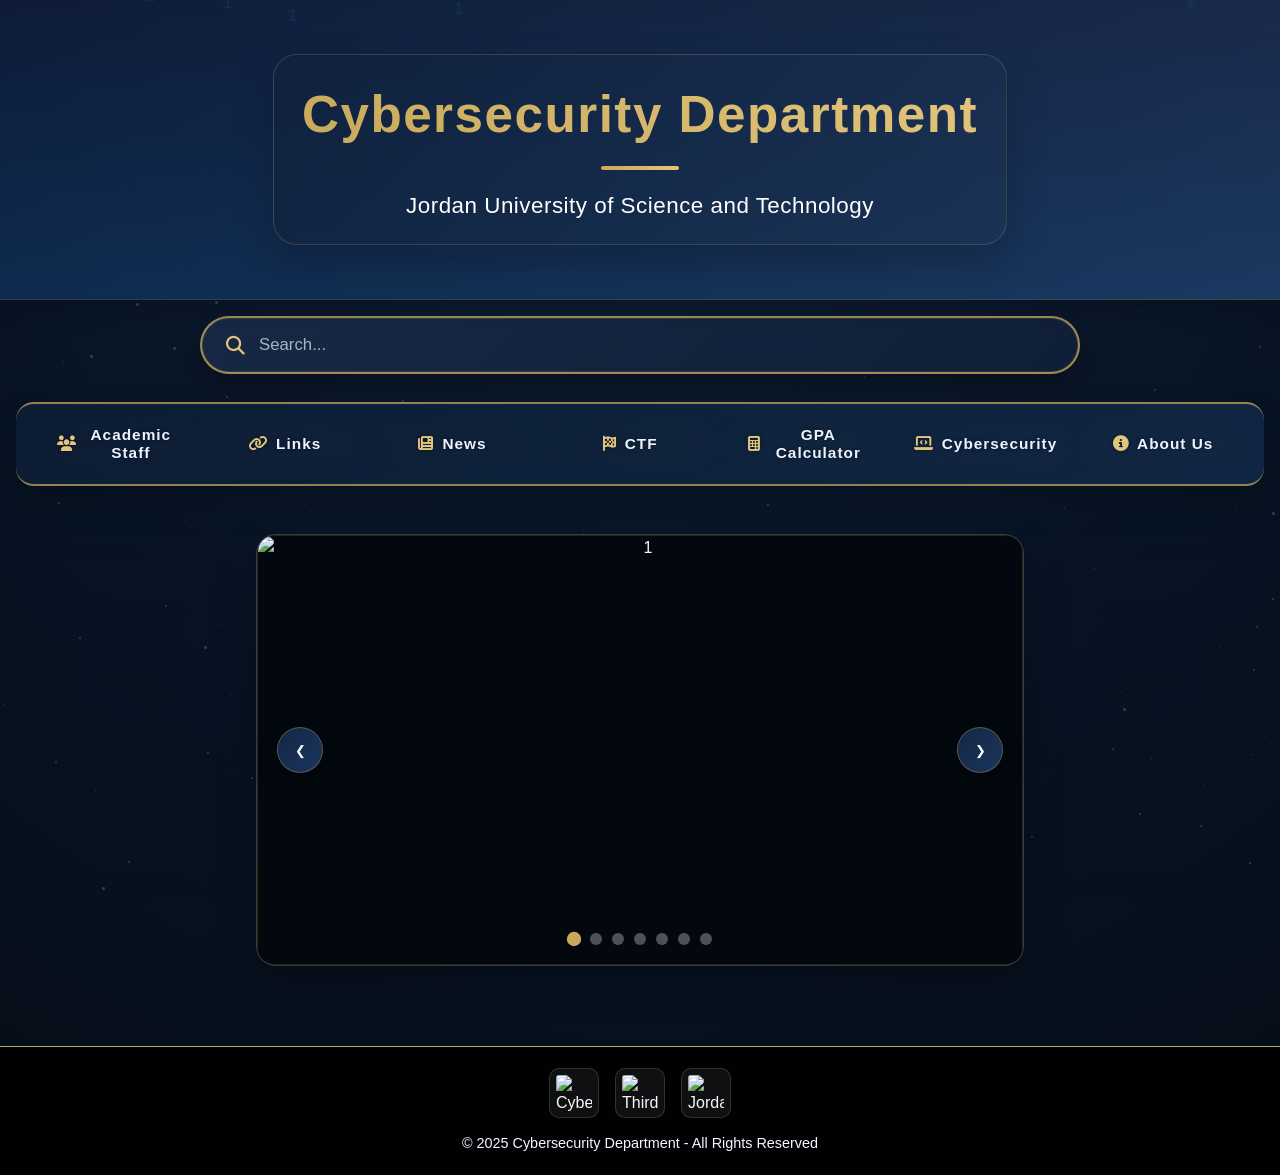
==== index.html @ db81362f "Add files via upload" ====
<!DOCTYPE html>
<!-- © 2025 All rights reserved.

It is strictly prohibited to use, copy, republish, or modify this code in any form without the express written consent of the owner and developer of the website, Bashar Jehad Younis. Any unauthorized use will expose the perpetrator to legal liability. Please note that I have contacted the Head of the Cybersecurity Department at the Jordan University of Science and Technology and obtained official approval to publish this website.

© 2025 جميع الحقوق محفوظة.

يحظر استخدام هذا الكود أو نسخه أو إعادة نشره أو تعديله بأي شكل من الأشكال دون الحصول على موافقة خطية صريحة من مالك ومصمم الموقع بشار جهاد يونس. وبالتناوب إن أي استخدام غير مصرح به سيعرض القائم به للمساءلة القانونية. علمًا أنني قد تواصلت مع رئيس قسم الأمن السيبراني في جامعة العلوم والتكنولوجيا الأردنية، وحصلت على الموافقة الرسمية منه لنشر هذا الموقع. -->
<html lang="en">
<head>
    <!-- Google tag (gtag.js) -->
<script async src="https://www.googletagmanager.com/gtag/js?id=G-GC411355JP"></script>
<script>
  window.dataLayer = window.dataLayer || [];
  function gtag(){dataLayer.push(arguments);}
  gtag('js', new Date());

  gtag('config', 'G-GC411355JP');
</script>
    <meta charset="UTF-8">
    <meta name="viewport" content="width=device-width, initial-scale=1.0">
    <meta http-equiv="Content-Security-Policy" content="default-src 'self';
              script-src 'self' https://cdnjs.cloudflare.com https://html2canvas.hertzen.com 'unsafe-inline';
              style-src 'self' https://cdnjs.cloudflare.com 'unsafe-inline';
              img-src 'self' data:;
              font-src 'self' https://cdnjs.cloudflare.com;
              connect-src 'self';
              object-src 'none';
              base-uri 'self';">
    <meta name="description" content="Official Cybersecurity Department Website">
    <meta name="keywords" content="Cysdepartment, Cys Department, cysdepartment, cys department, Cybersecurity Department JUST, Cybersecurity Department, Cybersecurity, CYS, JUST, CTF, GPA Calculator, Jordan University of Science and Technology, News, Study Materials, Courses, Community">
    <title>Cybersecurity Department</title>
    <link rel="icon" type="image/x-icon" href="favicon.ico">
    <link rel="stylesheet" href="https://cdnjs.cloudflare.com/ajax/libs/font-awesome/6.4.0/css/all.min.css">
    <style>
        :root {
            --primary-color: #0a0a2a;
            --secondary-color: #00f3ff;
            --accent-color: #ff00ff;
            --text-color: #ffffff;
            --menu-green: #00ff88;
            --menu-dark-green: #009944;
            --required-color: #ff4444;
            --button-blue: #007bff;
            --button-red: #dc3545;
            --button-green: #28a745;
        }

        * {
            box-sizing: border-box;
            margin: 0;
            padding: 0;
        }

        body {
            font-family: 'Segoe UI', Tahoma, Geneva, Verdana, sans-serif;
            background: var(--primary-color);
            color: var(--text-color);
            overflow-x: hidden;
            -webkit-tap-highlight-color: transparent;
            line-height: 1.6;
        }

        .stars-background {
            position: fixed;
            top: 0;
            left: 0;
            width: 100vw;
            height: 100vh;
            z-index: -1;
            overflow: hidden;
            pointer-events: none;
        }

        .star {
            position: absolute;
            background: rgba(255, 255, 255, 0.8);
            border-radius: 50%;
            animation: twinkle linear infinite;
            will-change: transform, opacity;
            z-index: 0;
        }

        @keyframes twinkle {
            0% { opacity: 0; transform: scale(0); }
            50% { opacity: 1; transform: scale(1); }
            100% { opacity: 0; transform: scale(0.3); }
        }

        .main-header {
            position: relative;
            display: flex;
            align-items: center;
            justify-content: center;
            padding: 2rem;
            min-height: 300px;
            background: rgba(10, 10, 42, 0.85);
            z-index: 2;
            box-shadow: 0 4px 20px rgba(0, 0, 0, 0.5);
        }

        .binary-rain {
            position: absolute;
            top: 0;
            left: 0;
            width: 100%;
            height: 100%;
            z-index: 0;
            pointer-events: none;
            background: linear-gradient(180deg, rgba(10,10,42,0.9) 0%, rgba(0,78,146,0.8) 100%);
        }

        .cyber-grid {
            position: absolute;
            width: 100%;
            height: 100%;
            background:
                linear-gradient(90deg, rgba(0,243,255,0.05) 1px, transparent 1px),
                linear-gradient(180deg, rgba(0,243,255,0.05) 1px, transparent 1px);
            background-size: 20px 20px;
            animation: gridMove 40s linear infinite;
        }

        @keyframes gridMove {
            from { background-position: 0 0; }
            to { background-position: 400px 400px; }
        }

        .binary-digit {
            position: absolute;
            color: rgba(0, 243, 255, 0.4);
            font-family: 'Courier New', monospace;
            font-size: 18px;
            user-select: none;
            text-shadow: 0 0 5px rgba(0,243,255,0.3);
            transition: opacity 0.8s ease;
            opacity: 0.7;
            z-index: 1;
        }

        .logo-container {
            position: absolute;
            display: flex;
            gap: 2rem;
            width: 100%;
            justify-content: space-between;
            padding: 0 2rem;
            top: 50%;
            transform: translateY(-50%);
            z-index: 2;
        }

        .logo {
            height: 100px;
            width: 100px;
            border-radius: 50%;
            display: block;
            transition: all 0.3s ease;
            object-fit: cover;
            border: none;
        }

        .logo:hover {
            transform: scale(1.1);
            box-shadow: 0 0 20px rgba(0, 243, 255, 0.7);
            filter: brightness(1.1);
        }

        .title-container {
            text-align: center;
            z-index: 3;
            padding: 0 20px;
            margin-top: 0;
        }

        .main-title {
            font-size: 3.2rem;
            background: linear-gradient(45deg, var(--secondary-color), var(--accent-color));
            -webkit-background-clip: text;
            -webkit-text-fill-color: transparent;
            margin-bottom: 0.5rem;
            text-shadow: 0 0 15px rgba(0, 243, 255, 0.4);
            letter-spacing: 1.5px;
            font-weight: 700;
        }

        .sub-title {
            font-size: 1.4rem;
            color: rgba(0, 243, 255, 0.9);
            text-shadow: 0 0 8px rgba(0, 243, 255, 0.2);
            font-weight: 300;
            letter-spacing: 0.5px;
            margin-top: 1.2rem;
        }

        .news-ticker {
            position: relative;
            width: 100%;
            height: 50px;
            background: var(--primary-color);
            overflow: hidden;
            display: flex;
            align-items: center;
            border-bottom: 2px solid var(--secondary-color);
            border-top: 2px solid var(--secondary-color);
        }

        .ticker-wrapper {
            display: flex;
            position: absolute;
            white-space: nowrap;
            will-change: transform;
            backface-visibility: hidden;
            animation: ticker-scroll 40s linear infinite;
        }

        .ticker-container {
            display: flex;
            align-items: center;
        }

        .ticker-item {
            display: flex;
            align-items: center;
            padding: 0 1.5rem;
            color: var(--text-color);
            font-size: 1.2rem;
            height: 50px;
            line-height: 50px;
            transition: all 0.3s ease;
            flex-shrink: 0;
        }

        .ticker-item a {
            color: var(--text-color);
            text-decoration: none;
            transition: all 0.3s ease;
        }

        .ticker-item a:hover {
            color: var(--secondary-color);
            text-shadow: 0 0 8px rgba(0, 243, 255, 0.5);
        }

        .ticker-separator, .ticker-special-separator {
            width: 20px;
            height: 20px;
            background: radial-gradient(circle, 
                rgba(0,243,255,0.8) 30%,
                rgba(255,0,255,0.6) 70%);
            border-radius: 50%;
            box-shadow: 
                0 0 8px rgba(0, 243, 255, 0.3),
                0 0 12px rgba(255, 0, 255, 0.3);
            animation: pulse-dot 1.5s infinite;
            flex-shrink: 0;
            margin: auto 1.5rem;
            position: relative;
            top: 0;
        }

        @keyframes pulse-dot {
            0% { transform: scale(0.9); }
            50% { transform: scale(1.1); }
            100% { transform: scale(0.9); }
        }

        @keyframes ticker-scroll {
            0% { transform: translateX(0); }
            100% { transform: translateX(-50%); }
        }

        .mobile-motivation {
            display: none;
            text-align: center;
            padding: 15px;
            background: var(--primary-color);
            color: var(--secondary-color);
            font-size: 1.2rem;
            font-weight: bold;
            border-top: 2px solid var(--secondary-color);
            border-bottom: 2px solid var(--secondary-color);
            text-shadow: 0 0 8px rgba(0, 243, 255, 0.3);
        }

        .nav-bar {
            display: flex;
            justify-content: center;
            width: 100%;
            padding: 15px 0;
            background: rgba(0, 0, 0, 0.8);
            gap: 10px;
            border-bottom: 2px solid var(--secondary-color);
            flex-wrap: wrap;
        }

        .nav-button {
            cursor: pointer;
            display: flex;
            justify-content: center;
            align-items: center;
            width: 11rem;
            height: 2.8rem;
            overflow: hidden;
            background-size: 300% 300%;
            backdrop-filter: blur(1rem);
            border-radius: 5rem;
            transition: 0.5s;
            animation: gradient_301 5s ease infinite;
            border: double 4px transparent;
            background-image: linear-gradient(var(--primary-color), var(--primary-color)), 
                            linear-gradient(137.48deg, 
                            var(--secondary-color) 10%,
                            var(--accent-color) 45%,
                            var(--secondary-color) 67%,
                            var(--accent-color) 87%);
            background-origin: border-box;
            background-clip: content-box, border-box;
            position: relative;
            margin: 0.3rem;
            -webkit-tap-highlight-color: transparent;
        }

        .nav-button.active {
            transform: scale(1.15);
            box-shadow: 0 0 25px var(--secondary-color),
                        0 0 35px var(--accent-color);
            animation: activePulse 1.5s infinite;
        }

        @keyframes activePulse {
            0%, 100% { transform: scale(1.15); }
            50% { transform: scale(1.2); }
        }

        .nav-button strong {
            z-index: 2;
            font-size: 0.85rem;
            letter-spacing: 1px;
            color: var(--text-color);
            text-shadow: 0 0 4px rgba(0, 0, 0, 0.3);
            padding: 0 0.5rem;
        }

        #container-stars {
            position: absolute;
            z-index: -1;
            width: 100%;
            height: 100%;
            overflow: hidden;
            transition: 0.5s;
            backdrop-filter: blur(1rem);
            border-radius: 5rem;
        }

        #glow {
            position: absolute;
            display: flex;
            width: 12rem;
        }

        .circle {
            width: 100%;
            height: 30px;
            filter: blur(2rem);
            animation: pulse_3011 4s infinite;
            z-index: -1;
            opacity: 0.7;
        }

        .circle:nth-of-type(1) {
            background: var(--secondary-color);
        }

        .circle:nth-of-type(2) {
            background: var(--accent-color);
        }

        .nav-button:hover #container-stars {
            z-index: 1;
        }

        .nav-button:hover {
            transform: scale(1.05);
        }

        .nav-button:active {
            border: double 4px var(--accent-color);
            background-origin: border-box;
            background-clip: content-box, border-box;
            animation: none;
        }

        .nav-button:active .circle {
            background: var(--accent-color);
        }

        #stars {
            position: relative;
            background: transparent;
            width: 200rem;
            height: 200rem;
        }

        #stars::after {
            content: "";
            position: absolute;
            top: -10rem;
            left: -100rem;
            width: 100%;
            height: 100%;
            animation: animStarRotate 90s linear infinite;
            background-image: radial-gradient(rgba(255, 255, 255, 0.3) 1px, transparent 1%);
            background-size: 50px 50px;
        }

        #stars::before {
            content: "";
            position: absolute;
            top: 0;
            left: -50%;
            width: 170%;
            height: 500%;
            animation: animStar 60s linear infinite;
            background-image: radial-gradient(rgba(255, 255, 255, 0.2) 1px, transparent 1%);
            background-size: 50px 50px;
            opacity: 0.5;
        }

        @keyframes animStar {
            from { transform: translateY(0); }
            to { transform: translateY(-135rem); }
        }

        @keyframes animStarRotate {
            from { transform: rotate(360deg); }
            to { transform: rotate(0); }
        }

        @keyframes gradient_301 {
            0% { background-position: 0% 50%; }
            50% { background-position: 100% 50%; }
            100% { background-position: 0% 50%; }
        }

        @keyframes pulse_3011 {
            0% { transform: scale(0.75); }
            70% { transform: scale(1); }
            100% { transform: scale(0.75); }
        }

        .dropdown {
            position: relative;
        }

        .dropdown-content {
            display: none;
            position: absolute;
            background: rgba(10, 10, 42, 0.98);
            width: 100%;
            z-index: 1100;
            top: 100%;
            border-radius: 0 0 8px 8px;
            overflow: hidden;
            border: 2px solid var(--secondary-color);
            backdrop-filter: blur(10px);
        }

        .dropdown.active .dropdown-content {
            display: block;
        }

        .dropdown-content button {
            cursor: pointer;
            width: 100%;
            border-radius: 0;
            border-bottom: 1px solid rgba(255, 255, 255, 0.1);
            background: transparent;
            color: var(--text-color);
            font-size: 0.8rem;
            padding: 10px 15px;
            transition: all 0.3s ease;
            display: flex;
            align-items: center;
            gap: 10px;
        }

        .dropdown-content button:hover {
            background: linear-gradient(
                90deg,
                rgba(0, 243, 255, 0.1),
                rgba(255, 0, 255, 0.1)
            );
            padding-left: 25px;
        }

        .image-slider {
            width: 60%;
            max-height: 75vh;
            height: auto;
            aspect-ratio: 16/9;
            margin: 3rem auto;
            border-radius: 20px;
            overflow: hidden;
            box-shadow: 0 10px 30px rgba(0, 0, 0, 0.4);
            position: relative;
            z-index: 1000;
        }

        .slider-image {
            width: 100%;
            height: 100%;
            position: absolute;
            opacity: 0;
            transition: opacity 1s ease-in-out, transform 1s ease;
            transform: scale(1.1);
            display: flex;
            justify-content: center;
            align-items: center;
            text-align: center;
            pointer-events: none;
        }

        .slider-image img {
            width: 100%;
            height: 100%;
            object-fit: contain;
            background: rgba(0, 0, 0, 0.7);
        }

        .slider-image.active {
            opacity: 1;
            transform: scale(1);
        }

        .slider-nav {
            position: absolute;
            top: 50%;
            transform: translateY(-50%);
            background: rgba(0, 0, 0, 0.5);
            border: none;
            color: var(--secondary-color);
            padding: 15px;
            cursor: pointer;
            z-index: 100;
            transition: all 0.3s ease;
            border-radius: 50%;
            width: 40px;
            height: 40px;
            display: flex;
            align-items: center;
            justify-content: center;
        }

        .slider-nav:hover {
            background: var(--secondary-color);
            color: var(--primary-color);
        }

        .prev-slide {
            left: 20px;
        }

        .next-slide {
            right: 20px;
        }

        .slider-dots {
            position: absolute;
            bottom: 20px;
            left: 50%;
            transform: translateX(-50%);
            display: flex;
            gap: 10px;
            z-index: 100;
        }

        .dot {
            width: 12px;
            height: 12px;
            border-radius: 50%;
            background: rgba(255, 255, 255, 0.3);
            cursor: pointer;
            transition: all 0.3s ease;
        }

        .dot.active {
            background: var(--secondary-color);
            transform: scale(1.2);
        }

        footer {
            background: rgba(0, 0, 0, 0.9);
            padding: 1.5rem 2rem;
            margin-top: 5rem;
            border-top: 1px solid var(--secondary-color);
            display: flex;
            justify-content: center;
            align-items: center;
            flex-wrap: wrap;
            text-align: center;
        }

        .copyright {
            font-size: 0.9rem;
            color: rgba(255, 255, 255, 0.7);
            font-weight: 300;
            margin: 0;
            width: 100%;
        }

        .modal {
            display: none;
            position: fixed;
            top: 50%;
            left: 50%;
            transform: translate(-50%, -50%);
            background: rgba(0,0,0,0.95);
            padding: 2rem;
            border-radius: 15px;
            z-index: 2000;
            border: 2px solid var(--secondary-color);
            width: 90%;
            max-width: 1000px;
            max-height: 90vh;
            overflow-y: auto;
            animation: zoomIn 0.4s ease-out;
        }

        @keyframes zoomIn {
            from {
                opacity: 0;
                transform: translate(-50%, -50%) scale(0.5);
            }
            to {
                opacity: 1;
                transform: translate(-50%, -50%) scale(1);
            }
        }

        .modal::-webkit-scrollbar {
            width: 8px;
        }

        .modal::-webkit-scrollbar-track {
            background: rgba(0, 243, 255, 0.1);
        }

        .modal::-webkit-scrollbar-thumb {
            background: var(--secondary-color);
            border-radius: 4px;
        }

        .modal-close {
            position: absolute;
            top: 15px;
            right: 15px;
            cursor: pointer;
            color: var(--secondary-color);
            font-size: 28px;
            z-index: 1;
            transition: transform 0.3s ease;
        }

        .modal-close:hover {
            transform: none !important;
        }

        .about-content {
            padding: 20px;
            line-height: 1.6;
        }

        .features-list ul {
            margin: 15px 0;
            padding-left: 1.5em;
            list-style: none;
        }

        .features-list li {
            margin-bottom: 8px;
            padding-left: .5em;
            position: relative;
        }

        .features-list li::before {
            content: "●";
            color: var(--secondary-color);
            position: absolute;
            left: -1.2em;
            top: 50%;
            transform: translateY(-50%);
            font-size: 0.8em;
        }

        .email-button {
            background: #d44638;
            color: white;
            padding: 10px 20px;
            border-radius: 25px;
            display: inline-flex;
            align-items: center;
            gap: 8px;
            text-decoration: none;
            transition: transform 0.3s ease;
            margin-top: 15px;
            font-weight: 600;
            font-size: 0.9rem;
        }

        .email-button:hover {
            transform: translateY(-2px);
            box-shadow: 0 5px 15px rgba(212, 70, 56, 0.3);
        }

        .contact-section {
            margin-top: 25px;
            border-top: 1px solid rgba(0, 243, 255, 0.2);
            padding-top: 20px;
        }

        .social-media-section {
            margin-top: 25px;
            padding-top: 20px;
            border-top: 1px solid rgba(0, 243, 255, 0.2);
        }
        
        .social-media-title {
            text-align: center;
            margin-bottom: 15px;
            color: var(--secondary-color);
            font-size: 1.2rem;
        }
        
        .social-icons {
            display: flex;
            justify-content: center;
            gap: 30px;
            margin-top: 10px;
        }
        
        .social-icon {
            width: 65px;
            height: 65px;
            border-radius: 50%;
            display: flex;
            align-items: center;
            justify-content: center;
            background: var(--secondary-color);
            color: white;
            font-size: 1.8rem;
            transition: all 0.3s ease;
            box-shadow: 0 0 15px rgba(0, 243, 255, 0.4);
            position: relative;
            overflow: hidden;
            font-family: "Font Awesome 6 Brands", "Font Awesome 6 Free", sans-serif;
            font-weight: 900;
            text-decoration: none !important;
        }
        
        .social-icon:hover {
            background: var(--secondary-color);
            transform: translateY(-5px) scale(1.15);
            box-shadow: 0 5px 25px rgba(0, 243, 255, 0.7);
        }

        .nav-button:active, .nav-button:focus {
            outline: none;
        }
        
        .dropdown-content button:active, .dropdown-content button:focus {
            outline: none;
        }

        @media (max-width: 768px) {
            .site-search-section {
                padding: 10px 14px 6px;
            }

            .site-search-shell {
                width: 100%;
                display: flex;
                justify-content: center;
            }

            .site-search-box {
                width: min(100%, 100%);
                min-height: 54px;
                padding: 0 18px;
                gap: 10px;
                border-width: 2px;
            }

            .site-search-icon {
                font-size: 1.08rem;
            }

            #siteSearchInput {
                font-size: 1rem;
                padding: 12px 0;
            }

            .mobile-motivation {
                display: none !important;
            }
        }

    </style>
    <link rel="stylesheet" href="theme.css">
</head>
<body class="home-page">
    <div class="stars-background"></div>

    <div id="home-page">
        <header class="main-header">
            <div class="binary-rain">
                <div class="cyber-grid"></div>
            </div>
<div class="title-container">
                <h1 class="main-title">Cybersecurity Department</h1>
                <h2 class="sub-title">Jordan University of Science and Technology</h2>
            </div>
        </header>

        <div class="mobile-motivation">
           IT is not just a field - it’s the future
        </div>

        <section class="site-search-section" aria-label="Site search">
            <div class="site-search-shell">
                <div class="site-search-box" id="siteSearchBox">
                    <i class="fas fa-search site-search-icon" aria-hidden="true"></i>
                    <input type="search" id="siteSearchInput" placeholder="Search..." autocomplete="off" aria-label="Search the website">
                    <div class="site-search-results" id="siteSearchResults" hidden></div>
                </div>
            </div>
        </section>


        <nav class="nav-bar">
            <button class="nav-button" onclick="window.location.href='academic.html'">
                <strong>
                    <i class="fas fa-users"></i>
                    Academic Staff
                </strong>
                <div id="container-stars">
                    <div id="stars"></div>
                </div>
                <div id="glow">
                    <div class="circle"></div>
                    <div class="circle"></div>
                </div>
            </button>

            <div class="dropdown links-dropdown">
                <button class="nav-button links-btn" onclick="toggleDropdown(this)">
                    <strong>
                        <i class="fas fa-link"></i>
                        Links
                    </strong>
                    <div id="container-stars">
                        <div id="stars"></div>
                    </div>
                    <div id="glow">
                        <div class="circle"></div>
                        <div class="circle"></div>
                    </div>
                </button>
                <div class="dropdown-content">
                    <button class="nav-button" onclick="window.open('https://www.just.edu.jo/ar/Pages/Default.aspx', '_blank')" rel="noopener noreferrer">
                        <i class="fas fa-university"></i>
                        <span>JUST Website</span>
                    </button>
                    <button class="nav-button" onclick="window.open('https://www.instagram.com/justuniversityjo', '_blank')" rel="noopener noreferrer">
                        <i class="fab fa-instagram"></i>
                        <span>JUST Instagram</span>
                    </button>
                    <button class="nav-button" onclick="window.open('https://www.facebook.com/share/18zGdAoXDQ/', '_blank')" rel="noopener noreferrer">
                        <i class="fab fa-facebook"></i>
                        <span>JUST Facebook</span>
                    </button>
                    <button class="nav-button" onclick="window.open('https://www.just.edu.jo/ar/aboutjust/Map/Pages/default.aspx?fbclid=PAAabxzJGCoDeWigemndi5FKdR5m52Tjsyk-wzIu-oIqQQ8fkdKP5FqcQNWME', '_blank')" rel="noopener noreferrer">
                        <i class="fas fa-map-marked-alt"></i>
                        <span>JUST Map</span>
                    </button>
                    <button class="nav-button" onclick="window.open('https://services.just.edu.jo/sturegistration/', '_blank')" rel="noopener noreferrer">
                        <i class="fas fa-file-signature"></i>
                        <span>Course Registration</span>
                    </button>
                    <button class="nav-button" onclick="window.open('https://services.just.edu.jo/courseschedule/', '_blank')" rel="noopener noreferrer">
                        <i class="fas fa-calendar-alt"></i>
                        <span>Course Schedule</span>
                    </button>
                    <button class="nav-button" onclick="window.open('https://services.just.edu.jo/stuservices/', '_blank')" rel="noopener noreferrer">
                        <i class="fas fa-user-graduate"></i>
                        <span>Student Services</span>
                    </button>
                    <button class="nav-button" onclick="window.open('https://elearn.just.edu.jo', '_blank')" rel="noopener noreferrer">
                        <i class="fas fa-laptop-house"></i>
                        <span>E-Learning</span>
                    </button>
                </div>
            </div>

            <button class="nav-button" onclick="window.open('https://www.just.edu.jo/ar/FacultiesandDepartments/it/Departments/CyberSec/Pages/display.aspx?List=Announcements', '_blank')" rel="noopener noreferrer">
                <strong>
                    <i class="fas fa-newspaper"></i>
                    News
                </strong>
                <div id="container-stars">
                    <div id="stars"></div>
                </div>
                <div id="glow">
                    <div class="circle"></div>
                    <div class="circle"></div>
                </div>
            </button>

            <button class="nav-button" onclick="window.location.href='ctf.html'">
                <strong>
                    <i class="fas fa-flag-checkered"></i>
                    CTF
                </strong>
                <div id="container-stars">
                    <div id="stars"></div>
                </div>
                <div id="glow">
                    <div class="circle"></div>
                    <div class="circle"></div>
                </div>
            </button>

            <button class="nav-button" onclick="window.location.href='gpa.html'">
                <strong>
                    <i class="fas fa-calculator"></i>
                    GPA Calculator
                </strong>
                <div id="container-stars">
                    <div id="stars"></div>
                </div>
                <div id="glow">
                    <div class="circle"></div>
                    <div class="circle"></div>
                </div>
            </button>
            <button class="nav-button" onclick="window.location.href='cys.html'">
                <strong>
                    <i class="fas fa-laptop-code"></i>
                    Cybersecurity
                </strong>
                <div id="container-stars">
                    <div id="stars"></div>
                </div>
                <div id="glow">
                    <div class="circle"></div>
                    <div class="circle"></div>
                </div>
            </button>


            <button class="nav-button" onclick="openAboutModal(this)">
                <strong>
                    <i class="fas fa-info-circle"></i>
                    About Us
                </strong>
                <div id="container-stars">
                    <div id="stars"></div>
                </div>
                <div id="glow">
                    <div class="circle"></div>
                    <div class="circle"></div>
                </div>
            </button>
        </nav>

        <div class="image-slider">
            <button class="slider-nav prev-slide" onclick="prevSlide()">❮</button>
            <button class="slider-nav next-slide" onclick="nextSlide()">❯</button>
            
            <!-- Slide 1 - Developed by: Bashar Jehad Younis -->
            <div class="slider-image active">
                <img src="images\slides\slide1.png" alt="1">
            </div>
            
            <!-- Slide 2 - Developed by: Bashar Jehad Younis -->
            <div class="slider-image">
                <img src="images\slides\slide2.png" alt="2">
            </div>
            
            <!-- Slide 3 - Developed by: Bashar Jehad Younis -->
            <div class="slider-image">
                <img src="images\slides\slide3.png" alt="3">
            </div>

            <!-- Slide 4 - Developed by: Bashar Jehad Younis -->
            <div class="slider-image">
                <img src="images\slides\slide4.png" alt="4">
            </div>

            <!-- Slide 5 - Developed by: Bashar Jehad Younis -->
            <div class="slider-image">
                <img src="images\slides\slide5.png" alt="5">
            </div>

             <!-- Slide 6 - Developed by: Bashar Jehad Younis -->
            <div class="slider-image">
                <img src="images\slides\slide6.png" alt="6">
            </div>

             <!-- Slide 7 - Developed by: Bashar Jehad Younis -->
            <div class="slider-image">
                <img src="images\slides\slide7.png" alt="7">
            </div>
            
            <div class="slider-dots" id="sliderDots"></div>
        </div>

        <div id="about-modal" class="modal">
            <span class="modal-close" onclick="closeAboutModal()">&times;</span>
            <div class="about-content">
                <h3>Welcome to Cybersecurity Department Official Website</h3>
                <p>at Jordan University of Science and Technology <a href="https://www.facebook.com/share/p/1JRaKM55sU/" target="_blank"><i class="fab fa-facebook"></i></a>.</p>

                <p>This website was developed in 2025 by <strong>Bashar Jehad Younis</strong>, 
                a second-year Cybersecurity student supervised by <strong>Dr. Qasem Abu Al-Haija</strong>, to create a unified platform for academic needs.</p>

                
<div class="features-list">
    <h4>Website Features:</h4>
    <ul>
        <li>Study Materials <a href="cys.html" target="_self"><i class="fas fa-external-link-alt"></i></a></li>
        <li>Cybersecurity Community <a href="https://chat.whatsapp.com/IsW3RbKziyx0x5Uq9oSkwa" target="_blank"><i class="fas fa-external-link-alt"></i></a></li>
        <li>GPA Calculator <a href="gpa.html"><i class="fas fa-external-link-alt"></i></a></li>
        <li>CTF guide <a href="ctf.html"><i class="fas fa-external-link-alt"></i></a></li>
        <li>Quick access to university platforms <a href="#" onclick="goToLinks(event)"><i class="fas fa-external-link-alt"></i></a></li>
        <li>Easy communication with academic staff <a href="academic.html"><i class="fas fa-external-link-alt"></i></a></li>
    </ul>
</div>


                <div class="mission-section">
                    <h4>Our goal:</h4>
                    <p>Build a collaborative student community that promotes knowledge sharing 
                    and enhances learning experiences.</p>
                </div>

                <div class="contact-section">
                    <h4>Contact Us:</h4>
                    <p>For suggestions or issues:</p>
                    <a href="mailto:basharjyounis@gmail.com" 
                       class="email-button" 
                       target="_blank"
                       rel="noopener noreferrer">
                        <i class="fas fa-envelope"></i>
                        Email
                    </a>
                </div>
                
                <div class="social-media-section">
                    <h4 class="social-media-title">Developer's Social Media</h4>
                    <div class="social-icons">
                        <a href="https://www.instagram.com/basharjyounis" target="_blank" class="social-icon">
                            <i class="fab fa-instagram"></i>
                        </a>
                        <a href="https://www.facebook.com/basharjyounis" target="_blank" class="social-icon">
                            <i class="fab fa-facebook-f"></i>
                        </a>
                        <a href="https://www.linkedin.com/in/bashar-younis-57b8332b5?utm_source=share&utm_campaign=share_via&utm_content=profile&utm_medium=android_app" target="_blank" class="social-icon">
                            <i class="fab fa-linkedin-in"></i>
                        </a>
                        <a href="https://basharjyounis.github.io/My-Website/" target="_blank" class="social-icon">
                            <i class="fa fa-globe"></i>
                        </a>
                    </div>
                </div>
            </div>
        </div>

        <footer>
            <div class="footer-logos" aria-label="Department and university logos">
                <img src="images\logos\logo-left.png" class="footer-logo" alt="Cybersecurity Department Logo">
                <img src="images\logos\logo-center.png" class="footer-logo" alt="Third Logo">
                <img src="images\logos\logo-right.png" class="footer-logo" alt="Jordan University of Science and Technology Logo">
            </div>
            <p class="copyright">&copy; 2025 Cybersecurity Department - All Rights Reserved</p>
        </footer>
    </div>

    <script>
        let activeModalButton = null;
        let currentSlide = 0;
        const slides = document.querySelectorAll('.slider-image');
        let sliderInterval;

        function createStars() {
            const starsContainer = document.querySelector('.stars-background');
            const isMobile = window.innerWidth <= 768;
            const starCount = isMobile ? 50 : 150;
            
            for (let i = 0; i < starCount; i++) {
                const star = document.createElement('div');
                star.className = 'star';
                
                const size = Math.random() * 3;
                star.style.width = `${size}px`;
                star.style.height = `${size}px`;
                star.style.left = `${Math.random() * 100}%`;
                star.style.top = `${Math.random() * 100}%`;
                
                const duration = 2 + Math.random() * 3;
                const delay = Math.random() * 5;
                star.style.animation = `twinkle ${duration}s ${delay}s infinite`;
                
                starsContainer.appendChild(star);
            }
        }

        function createBinaryRain() {
            if (window.innerWidth <= 768) return;
            
            const binaryRain = document.querySelector('.binary-rain');
            const mainHeader = document.querySelector('.main-header');
            const mainHeaderBottom = mainHeader.getBoundingClientRect().bottom;
            const characters = '01';
            const columns = Math.floor(window.innerWidth / 35);

            function createDigit() {
                const digit = document.createElement('div');
                digit.className = 'binary-digit';
                digit.style.left = `${Math.random() * 100}%`;
                digit.style.top = `-30px`;
                digit.textContent = characters[Math.floor(Math.random() * characters.length)];
                binaryRain.appendChild(digit);

                let currentY = -30;
                const speed = 1.5 + Math.random() * 2;

                function animate() {
                    currentY += speed;
                    digit.style.top = `${currentY}px`;

                    if (currentY < mainHeaderBottom - 20) {
                        requestAnimationFrame(animate);
                    } else {
                        digit.style.opacity = '0';
                        setTimeout(() => digit.remove(), 500);
                    }
                }

                requestAnimationFrame(animate);
            }

            setInterval(() => {
                if (binaryRain.childElementCount < 50) {
                    createDigit();
                }
            }, 300);
        }

        function loadTickerNews() {
            const newsItems = [
                { text: "GeeksforGeeks", link: "https://www.geeksforgeeks.org/" },
                { text: "Security Boulevard", link: "https://securityboulevard.com/" },
                { text: "IoT For All", link: "https://www.iotforall.com/" },
                { text: "Stack Overflow", link: "https://stackoverflow.com/questions" },
                { text: "Game Developer", link: "https://www.gamedeveloper.com/" },
                { text: "Krebs on Security", link: "https://krebsonsecurity.com/" },
                { text: "DEV Community", link: "https://dev.to/" },
                { text: "Hackster.io", link: "https://www.hackster.io/" },
                { text: "GameDev", link: "https://www.gamedev.net/" },
                { text: "HackerNoon", link: "https://hackernoon.com/" }
            ];

            const tickerContainer = document.getElementById('tickerContainer');
            const newsTicker = document.querySelector('.news-ticker');
            if (!tickerContainer || !newsTicker) return;
            
            tickerContainer.innerHTML = '';
            
            newsItems.forEach((item, index) => {
                const itemDiv = document.createElement('div');
                itemDiv.className = 'ticker-item';
                
                if (item.link) {
                    itemDiv.innerHTML = `<a href="${item.link}" target="_blank" rel="noopener noreferrer">${item.text}</a>`;
                } else {
                    itemDiv.innerHTML = `<span>${item.text}</span>`;
                }
                
                tickerContainer.appendChild(itemDiv);
                
                if (index !== newsItems.length - 1) {
                    const separator = document.createElement('div');
                    separator.className = 'ticker-separator';
                    tickerContainer.appendChild(separator);
                }
            });

            const clonedItems = tickerContainer.cloneNode(true);
            clonedItems.id = 'tickerContainerClone';
            
            document.getElementById('tickerWrapper').appendChild(clonedItems);

            // Developed by: Bashar Jehad Younis
            const wrapper = document.getElementById('tickerWrapper');
            wrapper.style.animation = 'none';
            void wrapper.offsetWidth;
            wrapper.style.animation = 'ticker-scroll 40s linear infinite';
            
            // Set up hover functionality - Developed by: Bashar Jehad Younis
            newsTicker.addEventListener('mouseenter', () => {
                wrapper.style.animationPlayState = 'paused';
            });

            newsTicker.addEventListener('mouseleave', () => {
                wrapper.style.animationPlayState = 'running';
            });
        }


        const siteSearchIndex = [{"label": "Cybersecurity", "fullName": "Cybersecurity page", "kind": "internal", "href": "cys.html", "aliases": ["cybersecurity", "cys", "about cys", "study materials"]}, {"label": "Academic Staff", "fullName": "Faculty and department academic staff", "kind": "internal", "href": "academic.html", "aliases": ["academic staff", "staff", "doctors", "faculty"]}, {"label": "CTF", "fullName": "Capture The Flag page", "kind": "internal", "href": "ctf.html", "aliases": ["ctf", "capture the flag", "competitions", "what is ctf"]}, {"label": "GPA Calculator", "fullName": "Calculate GPA and semester GPA", "kind": "internal", "href": "gpa.html", "aliases": ["gpa", "calculator", "grades", "marks"]}, {"label": "News", "fullName": "Cybersecurity department news", "kind": "external", "href": "https://www.just.edu.jo/ar/FacultiesandDepartments/it/Departments/CyberSec/Pages/display.aspx?List=Announcements", "aliases": ["news", "announcements"]}, {"label": "About Us", "fullName": "About the Cybersecurity Department site", "kind": "action", "action": "about-modal", "aliases": ["about us", "about", "department info"]}, {"label": "JUST Website", "fullName": "Official Jordan University of Science and Technology website", "kind": "external", "href": "https://www.just.edu.jo/ar/Pages/Default.aspx", "aliases": ["just website", "university website", "just"]}, {"label": "JUST Map", "fullName": "Official JUST map", "kind": "external", "href": "https://www.just.edu.jo/ar/aboutjust/Map/Pages/default.aspx", "aliases": ["just map", "map", "campus map"]}, {"label": "Course Registration", "fullName": "JUST course registration services", "kind": "external", "href": "https://services.just.edu.jo/sturegistration/", "aliases": ["course registration", "registration"]}, {"label": "Course Schedule", "fullName": "JUST course schedule", "kind": "external", "href": "https://services.just.edu.jo/courseschedule/", "aliases": ["course schedule", "schedule", "timetable"]}, {"label": "Student Services", "fullName": "JUST student services portal", "kind": "external", "href": "https://services.just.edu.jo/stuservices/", "aliases": ["student services", "services"]}, {"label": "E-Learning", "fullName": "JUST e-learning portal", "kind": "external", "href": "https://elearn.just.edu.jo", "aliases": ["e-learning", "elearning", "lms"]}, {"label": "Computer 99", "fullName": "Computer Skills (Remedial Course)", "menuId": "supplementary-menu", "menuTitle": "Supplementary Books", "bookId": "sup-book1", "kind": "material", "aliases": ["Computer 99", "Computer Skills (Remedial Course)"]}, {"label": "English 99", "fullName": "English Language (Remedial Course)", "menuId": "supplementary-menu", "menuTitle": "Supplementary Books", "bookId": "sup-book2", "kind": "material", "aliases": ["English 99", "English Language (Remedial Course)"]}, {"label": "Arabic", "fullName": "Communication Skills in Arabic", "menuId": "univ-compulsory-menu", "menuTitle": "University Compulsory Books", "bookId": "uc-book1", "kind": "material", "aliases": ["Arabic", "Communication Skills in Arabic"]}, {"label": "Leadership", "fullName": "Leader and Social Responsibility", "menuId": "univ-compulsory-menu", "menuTitle": "University Compulsory Books", "bookId": "uc-book2", "kind": "material", "aliases": ["Leadership", "Leader and Social Responsibility"]}, {"label": "Entrepreneurship", "fullName": "Entrepreneurship and Innovation", "menuId": "univ-compulsory-menu", "menuTitle": "University Compulsory Books", "bookId": "uc-book3", "kind": "material", "aliases": ["Entrepreneurship", "Entrepreneurship and Innovation"]}, {"label": "Military Sciences", "fullName": "Military Sciences", "menuId": "univ-compulsory-menu", "menuTitle": "University Compulsory Books", "bookId": "uc-book4", "kind": "material", "aliases": ["Military Sciences"]}, {"label": "English 101", "fullName": "Communication Skills in English", "menuId": "univ-compulsory-menu", "menuTitle": "University Compulsory Books", "bookId": "uc-book5", "kind": "material", "aliases": ["English 101", "Communication Skills in English"]}, {"label": "Life Skills", "fullName": "Life Skills", "menuId": "univ-compulsory-menu", "menuTitle": "University Compulsory Books", "bookId": "uc-book6", "kind": "material", "aliases": ["Life Skills"]}, {"label": "Appreciation", "fullName": "Appreciation of Literary Texts", "menuId": "univ-elective-menu", "menuTitle": "University Elective Books", "bookId": "ue-book1", "kind": "material", "aliases": ["Appreciation", "Appreciation of Literary Texts"]}, {"label": "Health Promotion", "fullName": "Health Promotion", "menuId": "univ-elective-menu", "menuTitle": "University Elective Books", "bookId": "ue-book2", "kind": "material", "aliases": ["Health Promotion"]}, {"label": "Disability", "fullName": "Disability and The Society", "menuId": "univ-elective-menu", "menuTitle": "University Elective Books", "bookId": "ue-book3", "kind": "material", "aliases": ["Disability", "Disability and The Society"]}, {"label": "Wellness", "fullName": "Wellness and Life Styles", "menuId": "univ-elective-menu", "menuTitle": "University Elective Books", "bookId": "ue-book4", "kind": "material", "aliases": ["Wellness", "Wellness and Life Styles"]}, {"label": "Dental Health", "fullName": "Oral & Dental Health", "menuId": "univ-elective-menu", "menuTitle": "University Elective Books", "bookId": "ue-book5", "kind": "material", "aliases": ["Dental Health", "Oral & Dental Health"]}, {"label": "Ai Applications", "fullName": "Ai Applications", "menuId": "univ-elective-menu", "menuTitle": "University Elective Books", "bookId": "ue-book6", "kind": "material", "aliases": ["Ai Applications"]}, {"label": "Renewable Energy", "fullName": "Introduction to Renewable Energy", "menuId": "univ-elective-menu", "menuTitle": "University Elective Books", "bookId": "ue-book7", "kind": "material", "aliases": ["Renewable Energy", "Introduction to Renewable Energy"]}, {"label": "Palestinian Issue", "fullName": "The Palestinian Issue", "menuId": "univ-elective-menu", "menuTitle": "University Elective Books", "bookId": "ue-book8", "kind": "material", "aliases": ["Palestinian Issue", "The Palestinian Issue"]}, {"label": "Ourism in Jordan", "fullName": "Ourism and Museums in Jordan", "menuId": "univ-elective-menu", "menuTitle": "University Elective Books", "bookId": "ue-book9", "kind": "material", "aliases": ["Ourism in Jordan", "Ourism and Museums in Jordan"]}, {"label": "Community Health", "fullName": "Community Health and Nutrition", "menuId": "univ-elective-menu", "menuTitle": "University Elective Books", "bookId": "ue-book10", "kind": "material", "aliases": ["Community Health", "Community Health and Nutrition"]}, {"label": "Road Safety", "fullName": "Road Safety", "menuId": "univ-elective-menu", "menuTitle": "University Elective Books", "bookId": "ue-book11", "kind": "material", "aliases": ["Road Safety"]}, {"label": "Family Health", "fullName": "Family Health", "menuId": "univ-elective-menu", "menuTitle": "University Elective Books", "bookId": "ue-book12", "kind": "material", "aliases": ["Family Health"]}, {"label": "Islam and Recent Problems", "fullName": "Islam and Recent Problems", "menuId": "univ-elective-menu", "menuTitle": "University Elective Books", "bookId": "ue-book13", "kind": "material", "aliases": ["Islam and Recent Problems"]}, {"label": "Economic System in Islam", "fullName": "Economic System in Islam", "menuId": "univ-elective-menu", "menuTitle": "University Elective Books", "bookId": "ue-book14", "kind": "material", "aliases": ["Economic System in Islam"]}, {"label": "Sociology", "fullName": "Principles of Sociology", "menuId": "univ-elective-menu", "menuTitle": "University Elective Books", "bookId": "ue-book15", "kind": "material", "aliases": ["Sociology", "Principles of Sociology"]}, {"label": "Psychology", "fullName": "Principles of Psychology", "menuId": "univ-elective-menu", "menuTitle": "University Elective Books", "bookId": "ue-book16", "kind": "material", "aliases": ["Psychology", "Principles of Psychology"]}, {"label": "Educational Technology", "fullName": "Educational Technology", "menuId": "univ-elective-menu", "menuTitle": "University Elective Books", "bookId": "ue-book17", "kind": "material", "aliases": ["Educational Technology"]}, {"label": "Digital Skills", "fullName": "Digital Skills", "menuId": "univ-elective-menu", "menuTitle": "University Elective Books", "bookId": "ue-book18", "kind": "material", "aliases": ["Digital Skills"]}, {"label": "Islamic Civilization", "fullName": "Islamic Civilization", "menuId": "univ-elective-menu", "menuTitle": "University Elective Books", "bookId": "ue-book19", "kind": "material", "aliases": ["Islamic Civilization"]}, {"label": "History of Jerusalem", "fullName": "The History of The City of Jerusalem", "menuId": "univ-elective-menu", "menuTitle": "University Elective Books", "bookId": "ue-book20", "kind": "material", "aliases": ["History of Jerusalem", "The History of The City of Jerusalem"]}, {"label": "Recent Cultures", "fullName": "Civilization and Recent Cultures", "menuId": "univ-elective-menu", "menuTitle": "University Elective Books", "bookId": "ue-book21", "kind": "material", "aliases": ["Recent Cultures", "Civilization and Recent Cultures"]}, {"label": "Islamic Culture", "fullName": "Islamic Culture", "menuId": "univ-elective-menu", "menuTitle": "University Elective Books", "bookId": "ue-book22", "kind": "material", "aliases": ["Islamic Culture"]}, {"label": "Law in Our Life", "fullName": "The Law in Our Life", "menuId": "univ-elective-menu", "menuTitle": "University Elective Books", "bookId": "ue-book23", "kind": "material", "aliases": ["Law in Our Life", "The Law in Our Life"]}, {"label": "Human Rights", "fullName": "Human Rights", "menuId": "univ-elective-menu", "menuTitle": "University Elective Books", "bookId": "ue-book24", "kind": "material", "aliases": ["Human Rights"]}, {"label": "Contemporary Challenges", "fullName": "Islam and Contemporary Challenges", "menuId": "univ-elective-menu", "menuTitle": "University Elective Books", "bookId": "ue-book25", "kind": "material", "aliases": ["Contemporary Challenges", "Islam and Contemporary Challenges"]}, {"label": "Contemporary Problems", "fullName": "Contemporary Problems", "menuId": "univ-elective-menu", "menuTitle": "University Elective Books", "bookId": "ue-book26", "kind": "material", "aliases": ["Contemporary Problems"]}, {"label": "Food Preservation", "fullName": "Food Preservation", "menuId": "univ-elective-menu", "menuTitle": "University Elective Books", "bookId": "ue-book27", "kind": "material", "aliases": ["Food Preservation"]}, {"label": "Nanotechnology", "fullName": "Introduction to The Nanotechnology", "menuId": "univ-elective-menu", "menuTitle": "University Elective Books", "bookId": "ue-book28", "kind": "material", "aliases": ["Nanotechnology", "Introduction to The Nanotechnology"]}, {"label": "Farm Animal Products", "fullName": "Farm Animal Products", "menuId": "univ-elective-menu", "menuTitle": "University Elective Books", "bookId": "ue-book29", "kind": "material", "aliases": ["Farm Animal Products"]}, {"label": "Home Gardens", "fullName": "Home Gardens", "menuId": "univ-elective-menu", "menuTitle": "University Elective Books", "bookId": "ue-book30", "kind": "material", "aliases": ["Home Gardens"]}, {"label": "Natural Resources", "fullName": "Natural Resources and Human", "menuId": "univ-elective-menu", "menuTitle": "University Elective Books", "bookId": "ue-book31", "kind": "material", "aliases": ["Natural Resources", "Natural Resources and Human"]}, {"label": "Nuclear Energy", "fullName": "Principles in Nuclear Energy and it's Peaceful Applications", "menuId": "univ-elective-menu", "menuTitle": "University Elective Books", "bookId": "ue-book32", "kind": "material", "aliases": ["Nuclear Energy", "Principles in Nuclear Energy and it's Peaceful Applications"]}, {"label": "Beekeeping", "fullName": "Beekeeping", "menuId": "univ-elective-menu", "menuTitle": "University Elective Books", "bookId": "ue-book33", "kind": "material", "aliases": ["Beekeeping"]}, {"label": "Natural Plants of Jordan", "fullName": "Natural Plants of Jordan", "menuId": "univ-elective-menu", "menuTitle": "University Elective Books", "bookId": "ue-book34", "kind": "material", "aliases": ["Natural Plants of Jordan"]}, {"label": "Plant Earth", "fullName": "Plant Earth Problems & Solutions", "menuId": "univ-elective-menu", "menuTitle": "University Elective Books", "bookId": "ue-book35", "kind": "material", "aliases": ["Plant Earth", "Plant Earth Problems & Solutions"]}, {"label": "Sociology", "fullName": "Sociology", "menuId": "univ-elective-menu", "menuTitle": "University Elective Books", "bookId": "ue-book36", "kind": "material", "aliases": ["Sociology"]}, {"label": "Animal Health", "fullName": "Animal Health", "menuId": "univ-elective-menu", "menuTitle": "University Elective Books", "bookId": "ue-book37", "kind": "material", "aliases": ["Animal Health"]}, {"label": "Pet Animal Care", "fullName": "Pet Animal Care", "menuId": "univ-elective-menu", "menuTitle": "University Elective Books", "bookId": "ue-book38", "kind": "material", "aliases": ["Pet Animal Care"]}, {"label": "Individual and Society", "fullName": "Individual and Society", "menuId": "univ-elective-menu", "menuTitle": "University Elective Books", "bookId": "ue-book39", "kind": "material", "aliases": ["Individual and Society"]}, {"label": "Animal Behaviour", "fullName": "Animal Behaviour and Welfare", "menuId": "univ-elective-menu", "menuTitle": "University Elective Books", "bookId": "ue-book40", "kind": "material", "aliases": ["Animal Behaviour", "Animal Behaviour and Welfare"]}, {"label": "Animal Products", "fullName": "Animal Products and Public Health", "menuId": "univ-elective-menu", "menuTitle": "University Elective Books", "bookId": "ue-book41", "kind": "material", "aliases": ["Animal Products", "Animal Products and Public Health"]}, {"label": "Global Issues", "fullName": "International Global Issues", "menuId": "univ-elective-menu", "menuTitle": "University Elective Books", "bookId": "ue-book42", "kind": "material", "aliases": ["Global Issues", "International Global Issues"]}, {"label": "History of Sciences in Islam", "fullName": "History of Sciences in Islam", "menuId": "univ-elective-menu", "menuTitle": "University Elective Books", "bookId": "ue-book43", "kind": "material", "aliases": ["History of Sciences in Islam"]}, {"label": "Music Tasting", "fullName": "Music Tasting", "menuId": "univ-elective-menu", "menuTitle": "University Elective Books", "bookId": "ue-book44", "kind": "material", "aliases": ["Music Tasting"]}, {"label": "Environment", "fullName": "Sustainable Development and Environment", "menuId": "univ-elective-menu", "menuTitle": "University Elective Books", "bookId": "ue-book45", "kind": "material", "aliases": ["Environment", "Sustainable Development and Environment"]}, {"label": "French Language", "fullName": "Basic French Language", "menuId": "univ-elective-menu", "menuTitle": "University Elective Books", "bookId": "ue-book46", "kind": "material", "aliases": ["French Language", "Basic French Language"]}, {"label": "German Language", "fullName": "Basic German Language", "menuId": "univ-elective-menu", "menuTitle": "University Elective Books", "bookId": "ue-book47", "kind": "material", "aliases": ["German Language", "Basic German Language"]}, {"label": "Spanish Language", "fullName": "Spanish Language", "menuId": "univ-elective-menu", "menuTitle": "University Elective Books", "bookId": "ue-book48", "kind": "material", "aliases": ["Spanish Language"]}, {"label": "Turkish Language", "fullName": "Turkish Language", "menuId": "univ-elective-menu", "menuTitle": "University Elective Books", "bookId": "ue-book49", "kind": "material", "aliases": ["Turkish Language"]}, {"label": "Calculus 1", "fullName": "Calculus 1", "menuId": "faculty-compulsory-menu", "menuTitle": "Faculty Compulsory Books", "bookId": "fc-book1", "kind": "material", "aliases": ["Calculus 1"]}, {"label": "Calculus 2", "fullName": "Calculus 2", "menuId": "faculty-compulsory-menu", "menuTitle": "Faculty Compulsory Books", "bookId": "fc-book2", "kind": "material", "aliases": ["Calculus 2"]}, {"label": "Intro", "fullName": "Introduction to Information Technology", "menuId": "faculty-compulsory-menu", "menuTitle": "Faculty Compulsory Books", "bookId": "fc-book3", "kind": "material", "aliases": ["Intro", "Introduction to Information Technology"]}, {"label": "C++", "fullName": "Introduction to Programming", "menuId": "faculty-compulsory-menu", "menuTitle": "Faculty Compulsory Books", "bookId": "fc-book4", "kind": "material", "aliases": ["C++", "Introduction to Programming", "cpp", "c plus plus"]}, {"label": "C++ (Lab)", "fullName": "Introduction to Programming (Lab)", "menuId": "faculty-compulsory-menu", "menuTitle": "Faculty Compulsory Books", "bookId": "fc-book5", "kind": "material", "aliases": ["C++ (Lab)", "Introduction to Programming (Lab)", "cpp", "c plus plus"]}, {"label": "OOP", "fullName": "Introduction to Object - Oriented Programming", "menuId": "faculty-compulsory-menu", "menuTitle": "Faculty Compulsory Books", "bookId": "fc-book6", "kind": "material", "aliases": ["OOP", "Introduction to Object - Oriented Programming", "oop"]}, {"label": "OOP (Lab)", "fullName": "Introduction to Object - Oriented Programming (Lab)", "menuId": "faculty-compulsory-menu", "menuTitle": "Faculty Compulsory Books", "bookId": "fc-book7", "kind": "material", "aliases": ["OOP (Lab)", "Introduction to Object - Oriented Programming (Lab)", "oop"]}, {"label": "Data Structures", "fullName": "Data Structures", "menuId": "faculty-compulsory-menu", "menuTitle": "Faculty Compulsory Books", "bookId": "fc-book8", "kind": "material", "aliases": ["Data Structures"]}, {"label": "Database", "fullName": "Fundamentals of Database Systems", "menuId": "faculty-compulsory-menu", "menuTitle": "Faculty Compulsory Books", "bookId": "fc-book9", "kind": "material", "aliases": ["Database", "Fundamentals of Database Systems"]}, {"label": "Discrete", "fullName": "Discrete Mathematics", "menuId": "faculty-compulsory-menu", "menuTitle": "Faculty Compulsory Books", "bookId": "fc-book10", "kind": "material", "aliases": ["Discrete", "Discrete Mathematics"]}, {"label": "Physics (2)", "fullName": "General Physics (2)", "menuId": "dept-compulsory-menu", "menuTitle": "Department Compulsory Books", "bookId": "dc-book1", "kind": "material", "aliases": ["Physics (2)", "General Physics (2)"]}, {"label": "Prob", "fullName": "Probability & Statistics", "menuId": "dept-compulsory-menu", "menuTitle": "Department Compulsory Books", "bookId": "dc-book2", "kind": "material", "aliases": ["Prob", "Probability & Statistics"]}, {"label": "Linear", "fullName": "Linear Algebra", "menuId": "dept-compulsory-menu", "menuTitle": "Department Compulsory Books", "bookId": "dc-book3", "kind": "material", "aliases": ["Linear", "Linear Algebra"]}, {"label": "Algo", "fullName": "Analysis and Design of Algorithms", "menuId": "dept-compulsory-menu", "menuTitle": "Department Compulsory Books", "bookId": "dc-book4", "kind": "material", "aliases": ["Algo", "Analysis and Design of Algorithms"]}, {"label": "CIS Ethics", "fullName": "Communication & Professional Ethics", "menuId": "dept-compulsory-menu", "menuTitle": "Department Compulsory Books", "bookId": "dc-book5", "kind": "material", "aliases": ["CIS Ethics", "Communication & Professional Ethics"]}, {"label": "Systems", "fullName": "Systems Analysis and Design", "menuId": "dept-compulsory-menu", "menuTitle": "Department Compulsory Books", "bookId": "dc-book6", "kind": "material", "aliases": ["Systems", "Systems Analysis and Design"]}, {"label": "CYS Fundamentals", "fullName": "Cybersecurity Fundamentals", "menuId": "dept-compulsory-menu", "menuTitle": "Department Compulsory Books", "bookId": "dc-book7", "kind": "material", "aliases": ["CYS Fundamentals", "Cybersecurity Fundamentals"]}, {"label": "Assembly", "fullName": "Assembly Language Laboratory", "menuId": "dept-compulsory-menu", "menuTitle": "Department Compulsory Books", "bookId": "dc-book8", "kind": "material", "aliases": ["Assembly", "Assembly Language Laboratory"]}, {"label": "Python", "fullName": "Programming for Cybersecurity", "menuId": "dept-compulsory-menu", "menuTitle": "Department Compulsory Books", "bookId": "dc-book9", "kind": "material", "aliases": ["Python", "Programming for Cybersecurity"]}, {"label": "Crypto", "fullName": "Cryptography", "menuId": "dept-compulsory-menu", "menuTitle": "Department Compulsory Books", "bookId": "dc-book10", "kind": "material", "aliases": ["Crypto", "Cryptography"]}, {"label": "Database Sec", "fullName": "Database Systems Security", "menuId": "dept-compulsory-menu", "menuTitle": "Department Compulsory Books", "bookId": "dc-book11", "kind": "material", "aliases": ["Database Sec", "Database Systems Security"]}, {"label": "Database Sec Lab", "fullName": "Database Systems Security Lab", "menuId": "dept-compulsory-menu", "menuTitle": "Department Compulsory Books", "bookId": "dc-book12", "kind": "material", "aliases": ["Database Sec Lab", "Database Systems Security Lab"]}, {"label": "Networks", "fullName": "Computer Networks", "menuId": "dept-compulsory-menu", "menuTitle": "Department Compulsory Books", "bookId": "dc-book13", "kind": "material", "aliases": ["Networks", "Computer Networks"]}, {"label": "Networks Lab", "fullName": "Computer Networks Laboratory", "menuId": "dept-compulsory-menu", "menuTitle": "Department Compulsory Books", "bookId": "dc-book14", "kind": "material", "aliases": ["Networks Lab", "Computer Networks Laboratory"]}, {"label": "Networks Sec & Def", "fullName": "Networks Security & Defense", "menuId": "dept-compulsory-menu", "menuTitle": "Department Compulsory Books", "bookId": "dc-book15", "kind": "material", "aliases": ["Networks Sec & Def", "Networks Security & Defense"]}, {"label": "Networks Sec & Def Lab", "fullName": "Networks Security & Defense Lab", "menuId": "dept-compulsory-menu", "menuTitle": "Department Compulsory Books", "bookId": "dc-book16", "kind": "material", "aliases": ["Networks Sec & Def Lab", "Networks Security & Defense Lab"]}, {"label": "Reverse", "fullName": "Malware Analysis and Reverse Engineering", "menuId": "dept-compulsory-menu", "menuTitle": "Department Compulsory Books", "bookId": "dc-book17", "kind": "material", "aliases": ["Reverse", "Malware Analysis and Reverse Engineering"]}, {"label": "Linux", "fullName": "Infrastructure Security Using Linux", "menuId": "dept-compulsory-menu", "menuTitle": "Department Compulsory Books", "bookId": "dc-book18", "kind": "material", "aliases": ["Linux", "Infrastructure Security Using Linux"]}, {"label": "OS Sec", "fullName": "Operating Systems and Security", "menuId": "dept-compulsory-menu", "menuTitle": "Department Compulsory Books", "bookId": "dc-book19", "kind": "material", "aliases": ["OS Sec", "Operating Systems and Security"]}, {"label": "Risk", "fullName": "Risk Management", "menuId": "dept-compulsory-menu", "menuTitle": "Department Compulsory Books", "bookId": "dc-book20", "kind": "material", "aliases": ["Risk", "Risk Management"]}, {"label": "CYS Ethics", "fullName": "Cybersecurity Audits, Compliance, & Ethics", "menuId": "dept-compulsory-menu", "menuTitle": "Department Compulsory Books", "bookId": "dc-book21", "kind": "material", "aliases": ["CYS Ethics", "Cybersecurity Audits, Compliance, & Ethics"]}, {"label": "Software Sec", "fullName": "Software Security", "menuId": "dept-compulsory-menu", "menuTitle": "Department Compulsory Books", "bookId": "dc-book22", "kind": "material", "aliases": ["Software Sec", "Software Security"]}, {"label": "Web", "fullName": "Web Development & Security", "menuId": "dept-compulsory-menu", "menuTitle": "Department Compulsory Books", "bookId": "dc-book23", "kind": "material", "aliases": ["Web", "Web Development & Security"]}, {"label": "Web Lab", "fullName": "Web Development & Security Lab", "menuId": "dept-compulsory-menu", "menuTitle": "Department Compulsory Books", "bookId": "dc-book24", "kind": "material", "aliases": ["Web Lab", "Web Development & Security Lab"]}, {"label": "Security Analytics", "fullName": "Security Analytics", "menuId": "dept-compulsory-menu", "menuTitle": "Department Compulsory Books", "bookId": "dc-book25", "kind": "material", "aliases": ["Security Analytics"]}, {"label": "Ethical Hacking", "fullName": "Ethical Hacking", "menuId": "dept-compulsory-menu", "menuTitle": "Department Compulsory Books", "bookId": "dc-book26", "kind": "material", "aliases": ["Ethical Hacking"]}, {"label": "Ethical Hacking Lab", "fullName": "Ethical Hacking Lab", "menuId": "dept-compulsory-menu", "menuTitle": "Department Compulsory Books", "bookId": "dc-book27", "kind": "material", "aliases": ["Ethical Hacking Lab"]}, {"label": "Forensics", "fullName": "Digital Forensics", "menuId": "dept-compulsory-menu", "menuTitle": "Department Compulsory Books", "bookId": "dc-book28", "kind": "material", "aliases": ["Forensics", "Digital Forensics"]}, {"label": "Forensics Lab", "fullName": "Digital Forensics Laboratory", "menuId": "dept-compulsory-menu", "menuTitle": "Department Compulsory Books", "bookId": "dc-book29", "kind": "material", "aliases": ["Forensics Lab", "Digital Forensics Laboratory"]}, {"label": "Project (1)", "fullName": "Cybersecurity Capstone Project (1)", "menuId": "dept-compulsory-menu", "menuTitle": "Department Compulsory Books", "bookId": "dc-book30", "kind": "material", "aliases": ["Project (1)", "Cybersecurity Capstone Project (1)"]}, {"label": "Project (2)", "fullName": "Cybersecurity Capstone Project (2)", "menuId": "dept-compulsory-menu", "menuTitle": "Department Compulsory Books", "bookId": "dc-book31", "kind": "material", "aliases": ["Project (2)", "Cybersecurity Capstone Project (2)"]}, {"label": "Field Training", "fullName": "Field Training", "menuId": "dept-compulsory-menu", "menuTitle": "Department Compulsory Books", "bookId": "dc-book32", "kind": "material", "aliases": ["Field Training"]}, {"label": "Mobile App", "fullName": "Mobile App Development", "menuId": "dept-elective-menu", "menuTitle": "Department Elective Books", "bookId": "de-book1", "kind": "material", "aliases": ["Mobile App", "Mobile App Development"]}, {"label": "Cloud Sec", "fullName": "Cloud Computing Security", "menuId": "dept-elective-menu", "menuTitle": "Department Elective Books", "bookId": "de-book2", "kind": "material", "aliases": ["Cloud Sec", "Cloud Computing Security"]}, {"label": "IoT Sec", "fullName": "IoT Security", "menuId": "dept-elective-menu", "menuTitle": "Department Elective Books", "bookId": "de-book3", "kind": "material", "aliases": ["IoT Sec", "IoT Security"]}, {"label": "Healthcare", "fullName": "Healthcare Security and Privacy", "menuId": "dept-elective-menu", "menuTitle": "Department Elective Books", "bookId": "de-book4", "kind": "material", "aliases": ["Healthcare", "Healthcare Security and Privacy"]}, {"label": "Deep Learning", "fullName": "Deep Learning", "menuId": "dept-elective-menu", "menuTitle": "Department Elective Books", "bookId": "de-book5", "kind": "material", "aliases": ["Deep Learning"]}, {"label": "Stegano", "fullName": "Introduction to Steganography", "menuId": "dept-elective-menu", "menuTitle": "Department Elective Books", "bookId": "de-book6", "kind": "material", "aliases": ["Stegano", "Introduction to Steganography"]}, {"label": "Advanced Crypto", "fullName": "Advanced Cryptography", "menuId": "dept-elective-menu", "menuTitle": "Department Elective Books", "bookId": "de-book7", "kind": "material", "aliases": ["Advanced Crypto", "Advanced Cryptography"]}, {"label": "Hardware Sec", "fullName": "Introduction to Hardware Security", "menuId": "dept-elective-menu", "menuTitle": "Department Elective Books", "bookId": "de-book8", "kind": "material", "aliases": ["Hardware Sec", "Introduction to Hardware Security"]}, {"label": "Formal", "fullName": "Formal Methods for Cybersecurity", "menuId": "dept-elective-menu", "menuTitle": "Department Elective Books", "bookId": "de-book9", "kind": "material", "aliases": ["Formal", "Formal Methods for Cybersecurity"]}, {"label": "Mobile Sec", "fullName": "Mobile and Wireless Security", "menuId": "dept-elective-menu", "menuTitle": "Department Elective Books", "bookId": "de-book10", "kind": "material", "aliases": ["Mobile Sec", "Mobile and Wireless Security"]}, {"label": "Special Topics (1)", "fullName": "Special Topics in Cybersecurity (1)", "menuId": "dept-elective-menu", "menuTitle": "Department Elective Books", "bookId": "de-book11", "kind": "material", "aliases": ["Special Topics (1)", "Special Topics in Cybersecurity (1)"]}, {"label": "Special Topics (2)", "fullName": "Special Topics in Cybersecurity (2)", "menuId": "dept-elective-menu", "menuTitle": "Department Elective Books", "bookId": "de-book12", "kind": "material", "aliases": ["Special Topics (2)", "Special Topics in Cybersecurity (2)"]}];
        let activeSearchIndex = -1;

        function normalizeSearchValue(value) {
            return (value || '')
                .toLowerCase()
                .replace(/&/g, ' and ')
                .replace(/[-_/(),.:]/g, ' ')
                .replace(/\s+/g, ' ')
                .trim();
        }

        function scoreSearchItem(item, query) {
            const normalizedQuery = normalizeSearchValue(query);
            if (!normalizedQuery) return 0;
            const values = [item.label, item.fullName].concat(item.aliases || []);
            let bestScore = 0;
            values.forEach(value => {
                const normalizedValue = normalizeSearchValue(value);
                if (!normalizedValue) return;
                if (normalizedValue === normalizedQuery) bestScore = Math.max(bestScore, 120);
                else if (normalizedValue.startsWith(normalizedQuery)) bestScore = Math.max(bestScore, 90);
                else if (normalizedValue.includes(normalizedQuery)) bestScore = Math.max(bestScore, 70);
                else {
                    const words = normalizedValue.split(' ');
                    if (words.some(word => word.startsWith(normalizedQuery))) bestScore = Math.max(bestScore, 60);
                }
            });
            if (item.kind === 'material') bestScore += 4;
            return bestScore;
        }

        function getSearchTag(kind) {
            if (kind === 'material') return 'Material';
            if (kind === 'external') return 'Link';
            if (kind === 'action') return 'Section';
            if (kind === 'easter') return 'Respect';
            return 'Page';
        }

        function handleSearchSelection(item) {
            if (!item) return;
            if (item.kind === 'easter') return;
            if (item.kind === 'material') {
                const url = `cys.html?menu=${encodeURIComponent(item.menuId)}&book=${encodeURIComponent(item.bookId)}`;
                window.location.href = url;
                return;
            }
            if (item.kind === 'external') {
                window.open(item.href, '_blank', 'noopener');
                return;
            }
            if (item.kind === 'action' && item.action === 'about-modal') {
                const aboutButton = document.querySelector('button[onclick*="openAboutModal"]');
                if (aboutButton) openAboutModal(aboutButton);
                return;
            }
            if (item.href) {
                window.location.href = item.href;
            }
        }

        function createSearchResultButton(item, index) {
            return `
                <button type="button" class="site-search-result${item.kind === 'easter' ? ' easter-egg' : ''}${index === activeSearchIndex ? ' is-active' : ''}" data-index="${index}">
                    <span class="site-search-result-main">
                        <span class="site-search-result-label">${item.label}</span>
                        <span class="site-search-result-full">${item.fullName || ''}</span>
                    </span>
                    <span class="site-search-result-tag">${getSearchTag(item.kind)}</span>
                </button>
            `;
        }

        function setupSiteSearch() {
            const input = document.getElementById('siteSearchInput');
            const resultsBox = document.getElementById('siteSearchResults');
            if (!input || !resultsBox) return;

            let currentResults = [];

            const closeResults = () => {
                resultsBox.hidden = true;
                resultsBox.innerHTML = '';
                activeSearchIndex = -1;
            };

            const getDynamicResults = (query) => {
                const normalized = normalizeSearchValue(query);
                if (normalized === 'bashar') {
                    return [{
                        label: 'Bashar detected.',
                        fullName: 'System integrity: 100% ✔️',
                        kind: 'easter'
                    }];
                }
                return [];
            };

            const renderResults = (query) => {
                const trimmed = query.trim();
                if (!trimmed) {
                    closeResults();
                    return;
                }

                const dynamicResults = getDynamicResults(trimmed);
                const staticResults = siteSearchIndex
                    .map(item => ({ item, score: scoreSearchItem(item, trimmed) }))
                    .filter(entry => entry.score > 0)
                    .sort((a, b) => b.score - a.score || a.item.label.localeCompare(b.item.label))
                    .slice(0, 8)
                    .map(entry => entry.item);

                currentResults = [...dynamicResults, ...staticResults].slice(0, 8);

                if (!currentResults.length) {
                    resultsBox.hidden = false;
                    resultsBox.innerHTML = '<div class="site-search-empty">No matching results found.</div>';
                    activeSearchIndex = -1;
                    return;
                }

                if (activeSearchIndex >= currentResults.length) activeSearchIndex = -1;
                resultsBox.hidden = false;
                resultsBox.innerHTML = currentResults.map((item, index) => createSearchResultButton(item, index)).join('');

                resultsBox.querySelectorAll('.site-search-result').forEach(button => {
                    button.addEventListener('click', () => {
                        const resultItem = currentResults[Number(button.dataset.index)];
                        handleSearchSelection(resultItem);
                    });
                });
            };

            input.addEventListener('input', () => {
                activeSearchIndex = -1;
                renderResults(input.value);
            });

            input.addEventListener('keydown', (event) => {
                if (resultsBox.hidden) return;
                if (event.key === 'ArrowDown') {
                    event.preventDefault();
                    activeSearchIndex = Math.min(activeSearchIndex + 1, currentResults.length - 1);
                    renderResults(input.value);
                } else if (event.key === 'ArrowUp') {
                    event.preventDefault();
                    activeSearchIndex = Math.max(activeSearchIndex - 1, 0);
                    renderResults(input.value);
                } else if (event.key === 'Enter') {
                    event.preventDefault();
                    const selected = currentResults[activeSearchIndex] || currentResults[0];
                    handleSearchSelection(selected);
                } else if (event.key === 'Escape') {
                    closeResults();
                }
            });

            document.addEventListener('click', (event) => {
                if (!event.target.closest('.site-search-box')) closeResults();
            });
        }

        function closeAllOpenElements() {

            document.querySelectorAll('.dropdown.active').forEach(d => d.classList.remove('active'));
            document.querySelectorAll('.modal').forEach(m => m.style.display = 'none');
        }

        function initializeSlider() {
            const dotContainer = document.getElementById('sliderDots');
            slides.forEach((_, index) => {
                const dot = document.createElement('div');
                dot.className = `dot ${index === 0 ? 'active' : ''}`;
                dot.onclick = () => goToSlide(index);
                dotContainer.appendChild(dot);
            });
            updateSlider();
            startSliderInterval();
        }

        function goToSlide(n) {
            currentSlide = n;
            updateSlider();
            resetSliderInterval();
        }

        function updateSlider() {
            slides.forEach((slide, index) => {
                slide.classList.toggle('active', index === currentSlide);
            });
            document.querySelectorAll('.dot').forEach((dot, index) => {
                dot.classList.toggle('active', index === currentSlide);
            });
        }

        function nextSlide() {
            currentSlide = (currentSlide + 1) % slides.length;
            updateSlider();
            resetSliderInterval();
        }

        function prevSlide() {
            currentSlide = (currentSlide - 1 + slides.length) % slides.length;
            updateSlider();
            resetSliderInterval();
        }

        function startSliderInterval() {
            sliderInterval = setInterval(nextSlide, 7000);
        }

        function resetSliderInterval() {
            clearInterval(sliderInterval);
            startSliderInterval();
        }

        function toggleDropdown(button) {
            const dropdown = button.closest('.dropdown');
            const isActive = dropdown.classList.toggle('active');
            const content = dropdown.querySelector('.dropdown-content');
            
            button.setAttribute('aria-expanded', isActive);
            content.setAttribute('aria-hidden', !isActive);
            
            document.querySelectorAll('.dropdown').forEach(d => {
                if(d !== dropdown) {
                    d.classList.remove('active');
                    d.querySelector('.nav-button').classList.remove('active');
                }
            });
            
            button.classList.toggle('active', isActive);
            
            if(isActive) {
                setTimeout(() => {
                    document.addEventListener('click', closeDropdownsOutside);
                }, 10);
            } else {
                document.removeEventListener('click', closeDropdownsOutside);
            }
        }

        function closeDropdownsOutside(e) {
            if(!e.target.closest('.dropdown')) {
                document.querySelectorAll('.dropdown').forEach(d => {
                    d.classList.remove('active');
                    d.querySelector('.nav-button').classList.remove('active');
                });
                document.removeEventListener('click', closeDropdownsOutside);
            }
        }

        function openAboutModal(button) {
            const modal = document.getElementById('about-modal');
            if (modal.style.display === 'block') {
                closeAboutModal();
            } else {
                modal.style.display = 'block';
                document.querySelectorAll('.nav-button').forEach(btn => btn.classList.remove('active'));
                button.classList.add('active');
                activeModalButton = button;
            }
        }

        function closeAboutModal() {
            document.getElementById('about-modal').style.display = 'none';
            if (activeModalButton) {
                activeModalButton.classList.remove('active');
                activeModalButton = null;
            }
        }

        // Developed by: Bashar Jehad Younis
        function handleActiveState() {
            document.addEventListener('click', function(e) {
                const isNavButton = e.target.closest('.nav-button');
                const isModal = e.target.closest('.modal');
                const isModalContent = e.target.closest('.modal-content');
                
                if (!isNavButton && !isModal && !isModalContent) {
                    document.querySelectorAll('.nav-button').forEach(btn => {
                        btn.classList.remove('active');
                    });
                }
            });
        }

        // Close modals with Esc key - Developed by: Bashar Jehad Younis
        document.addEventListener('keydown', function(event) {
            if (event.key === 'Escape') {
                const aboutModal = document.getElementById('about-modal');
                
                if (aboutModal.style.display === 'block') {
                    closeAboutModal();
                }
            }
        });

        document.addEventListener('DOMContentLoaded', function() {
            createStars();
            createBinaryRain();
            loadTickerNews();
            setupSiteSearch();
            initializeSlider();
            handleActiveState();

            document.addEventListener('click', (e) => {
                if (!e.target.closest('.dropdown')) {
                    document.querySelectorAll('.dropdown').forEach(d => {
                        d.classList.remove('active');
                        d.querySelector('.nav-button').classList.remove('active');
                    });
                }
            });
        });

        window.onclick = function(event) {
            const modals = document.querySelectorAll('.modal');
            modals.forEach(modal => {
                if (event.target === modal) {
                    modal.style.display = 'none';
                    if (activeModalButton) {
                        activeModalButton.classList.remove('active');
                        activeModalButton = null;
                    }
                }
            });
        }
    </script>

<script>
function goToLinks(event) {
    if (event) event.preventDefault();

    const aboutModal = document.getElementById('about-modal');
    if (aboutModal) {
        aboutModal.style.display = 'none';
    }

    setTimeout(() => {
        const linksDropdown = document.querySelector('.links-dropdown');
        const linksBtn = document.querySelector('.links-btn');

        if (!linksDropdown || !linksBtn) return;

        document.querySelectorAll('.dropdown').forEach(d => d.classList.remove('active'));
        linksDropdown.classList.add('active');

        linksBtn.scrollIntoView({ behavior: 'smooth', block: 'center' });
    }, 180);

    return false;
}
</script>

</body>
<!-- Developed by: Bashar Jehad Younis -->
</html>
---- theme.css ----
:root {
  --primary-color: #0f213d !important;
  --secondary-color: #c8a95b !important;
  --accent-color: #e2c57c !important;
  --text-color: #f6f8fc !important;
  --menu-green: #c8a95b !important;
  --menu-dark-green: #8f7535 !important;
  --required-color: #d9534f !important;
  --button-blue: #0f213d !important;
  --button-red: #8b1e2d !important;
  --button-green: #315b43 !important;
  --card-bg: linear-gradient(145deg, rgba(18,33,58,.94), rgba(26,43,72,.96)) !important;
  --book-color: #c8a95b !important;
  --scrollbar-thumb: #c8a95b !important;
  --scrollbar-track: rgba(11, 24, 44, 0.45) !important;
  --video-thumb-1: linear-gradient(135deg, #132643, #28446f, #132643) !important;
  --video-thumb-2: linear-gradient(135deg, #203a5f, #355686, #203a5f) !important;
  --competition-color: #a77b20 !important;
  --competition-active: #c8a95b !important;

  --formal-bg: #081526;
  --formal-bg-soft: #0d1c32;
  --formal-surface: rgba(15, 33, 61, 0.92);
  --formal-surface-2: rgba(22, 40, 71, 0.96);
  --formal-border: rgba(200, 169, 91, 0.24);
  --formal-shadow: 0 16px 40px rgba(0, 0, 0, 0.25);
  --formal-gold: #c8a95b;
  --formal-gold-2: #e2c57c;
  --formal-text: #f6f8fc;
  --formal-muted: #cfdae9;
}

html { scroll-behavior: smooth; }
body {
  background: radial-gradient(circle at top, #132743 0%, var(--formal-bg) 55%, #050c16 100%) !important;
  color: var(--formal-text) !important;
}

body::before {
  content: "";
  position: fixed;
  inset: 0;
  background: linear-gradient(rgba(7, 17, 31, 0.18), rgba(7, 17, 31, 0.36));
  pointer-events: none;
  z-index: -1;
}

.stars-background,
.binary-rain,
.cyber-grid,
.hex-element,
#container-stars,
#stars,
#glow,
.circle,
.hacked-effect {
  opacity: 0.22 !important;
}

.main-header,
.gpa-header {
  background: linear-gradient(135deg, rgba(15,33,61,.96), rgba(22,43,77,.96)) !important;
  border-bottom: 1px solid rgba(200,169,91,.18) !important;
  box-shadow: 0 8px 24px rgba(0,0,0,.18) !important;
}

body.home-page .main-header {
  background: linear-gradient(135deg, rgba(15,33,61,.96), rgba(34,55,89,.96)) !important;
}

.main-title,
.gpa-title,
.department-name,
.title-container h1,
.title-container h2,
.title-container h3 {
  color: #ffffff !important;
  text-shadow: none !important;
}

.sub-title,
.mobile-motivation,
.title-container p,
.department-name {
  color: var(--formal-gold-2) !important;
}

.nav-bar,
.buttons-container,
.calculator-buttons,
.advanced-buttons-container,
.navigation {
  gap: 12px !important;
}

.nav-button,
.cyber-button,
.dropdown-button,
.home-button,
.nav-btn,
.compact-button,
.email-action-btn,
.book-action-btn,
.slider-nav,
.prev-btn,
.next-btn,
.download-btn,
.number-btn,
button[type="button"],
button[type="submit"] {
  background: linear-gradient(135deg, #132746, #1b355c) !important;
  border: 1px solid rgba(200, 169, 91, 0.34) !important;
  color: #f8fbff !important;
  box-shadow: 0 10px 22px rgba(0,0,0,.18) !important;
  text-shadow: none !important;
}

.nav-button:hover,
.cyber-button:hover,
.dropdown-button:hover,
.home-button:hover,
.nav-btn:hover,
.compact-button:hover,
.email-action-btn:hover,
.book-action-btn:hover,
.slider-nav:hover,
.prev-btn:hover,
.next-btn:hover,
.download-btn:hover,
.number-btn:hover,
button[type="button"]:hover,
button[type="submit"]:hover {
  background: linear-gradient(135deg, #c8a95b, #e2c57c) !important;
  color: #10203a !important;
  transform: translateY(-2px);
}

.dropdown-content,
.dropdown-menu,
.book-menu,
.cyber-modal-content,
.modal-content,
.doctor-card,
.book-item,
.video-item,
.result-box,
.calculator-container,
.calculator-header,
.calculator-content,
.input-section,
.doctor-contact-section,
.card-content,
.image-slider,
.links-section,
.news-ticker,
.notification {
  background: var(--formal-surface) !important;
  border: 1px solid var(--formal-border) !important;
  box-shadow: var(--formal-shadow) !important;
  backdrop-filter: blur(8px);
}

body.home-page .image-slider,
body.home-page .news-ticker,
body.home-page .dropdown-content {
  background: rgba(12, 29, 53, 0.92) !important;
}

input,
select,
textarea,
.form-control,
.number-input,
.course-name,
.credits,
.name-input,
.faculty-select {
  background: rgba(255,255,255,.96) !important;
  color: #10203a !important;
  border: 1px solid rgba(200,169,91,.38) !important;
  box-shadow: none !important;
}

input:focus,
select:focus,
textarea:focus,
.form-control:focus,
.number-input:focus,
.course-name:focus,
.credits:focus,
.name-input:focus,
.faculty-select:focus {
  border-color: var(--formal-gold) !important;
  outline: none !important;
  box-shadow: 0 0 0 4px rgba(200,169,91,.18) !important;
}

.book-title,
.video-title,
.doctor-name,
.form-label,
.gpa-results-title,
.book-menu-title,
.main-title,
.gpa-title,
.main-header a,
.main-header strong,
.nav-button strong,
.cyber-button strong,
.dropdown-button strong {
  color: #ffffff !important;
}

.book-icon,
.ctf-icon,
.fa-book,
.fa-youtube,
.fa-whatsapp,
.fa-telegram,
.fa-trophy,
.fa-play-circle,
.fa-linux,
.fa-flag,
.fa-home,
.fa-users,
.fa-link,
.fa-newspaper,
.fa-flag-checkered,
.fa-calculator,
.fa-info-circle,
.fa-laptop-code,
.fa-project-diagram,
.fa-envelope,
.fa-copy,
.fa-globe {
  color: var(--formal-gold-2) !important;
}

.ticker-container,
.ticker-container a,
.copy-btn,
.email-display,
.result-item,
.selectable-text,
.copyright,
label,
p,
li,
span,
small {
  color: var(--formal-text) !important;
}

.result-item,
.notification {
  border-left: 4px solid var(--formal-gold) !important;
}

body.home-page .title-container {
  background: linear-gradient(135deg, rgba(15,33,61,.82), rgba(28,51,85,.72)) !important;
  border: 1px solid rgba(226,197,124,.18) !important;
  box-shadow: 0 18px 42px rgba(0,0,0,.2) !important;
  border-radius: 24px !important;
  padding: 20px 28px !important;
}

body.secondary-page .main-header,
body.secondary-page .gpa-header {
  position: sticky;
  top: 0;
  z-index: 20;
}

body.secondary-page .main-title::after,
body.secondary-page .gpa-title::after,
body.home-page .main-title::after {
  content: "";
  display: block;
  width: 78px;
  height: 4px;
  margin: 12px auto 0;
  border-radius: 999px;
  background: linear-gradient(90deg, var(--formal-gold), var(--formal-gold-2));
}

.doctor-card img,
.doctor-image img,
.video-thumbnail,
.slider-image img {
  border-radius: 16px !important;
  border: 1px solid rgba(200,169,91,.18) !important;
}

a {
  color: var(--formal-gold-2) !important;
}

a:hover {
  color: #ffffff !important;
}

::-webkit-scrollbar-thumb {
  background: linear-gradient(180deg, var(--formal-gold), var(--formal-gold-2)) !important;
}

::-webkit-scrollbar-track {
  background: #0b1730 !important;
}

@media (max-width: 768px) {
  .title-container {
    padding: 16px !important;
  }

  .nav-button,
  .cyber-button,
  .dropdown-button,
  .compact-button,
  .home-button,
  .nav-btn {
    font-size: 14px !important;
  }
}


:root{
  --formal-success: #8fd3b3;
  --formal-danger: #f2a0a0;
  --formal-input-bg: rgba(255,255,255,.98);
  --formal-input-text: #10203a;
  --formal-input-placeholder: #66748d;
}

*,
*::before,
*::after{
  transition:
    background-color .28s ease,
    border-color .28s ease,
    color .28s ease,
    box-shadow .28s ease,
    opacity .28s ease,
    filter .28s ease;
}

body{
  line-height: 1.55 !important;
}

.nav-button,
.cyber-button,
.dropdown-button,
.nav-btn,
.compact-button,
.email-action-btn,
.book-action-btn,
.slider-nav,
.prev-btn,
.next-btn,
.download-btn,
.number-btn,
button[type="button"],
button[type="submit"],
.advanced-button{
  border-radius: 16px !important;
}

.nav-button:hover,
.cyber-button:hover,
.dropdown-button:hover,
.nav-btn:hover,
.compact-button:hover,
.email-action-btn:hover,
.book-action-btn:hover,
.download-btn:hover,
.number-btn:hover,
button[type="button"]:hover,
button[type="submit"]:hover,
.advanced-button:hover{
  transform: none !important;
  filter: brightness(1.05);
}

.home-button{
  background: transparent !important;
  border: none !important;
  box-shadow: none !important;
  padding: 0 !important;
  width: auto !important;
  min-width: 0 !important;
  border-radius: 0 !important;
  display: inline-flex !important;
  align-items: center !important;
  gap: 0 !important;
}

.home-button:hover,
.home-button:focus,
.home-button:active{
  background: transparent !important;
  border: none !important;
  box-shadow: none !important;
  transform: translateY(-50%) !important;
  filter: none !important;
}

.home-button i{
  color: var(--formal-gold-2) !important;
  font-size: 1.85rem !important;
  text-shadow: none !important;
}

.home-button:hover i,
.home-button:focus i{
  color: #ffffff !important;
  transform: none !important;
}

.modal-close,
.close-modal{
  transition: color .24s ease, opacity .24s ease !important;
}

.modal-close:hover,
.close-modal:hover{
  transform: none !important;
}


.slider-nav{
  border-radius: 999px !important;
  width: 46px !important;
  height: 46px !important;
  padding: 0 !important;
}

.slider-nav:hover{
  transform: translateY(-50%) !important;
  top: 50% !important;
  filter: brightness(1.05);
}

.prev-btn:hover,
.next-btn:hover{
  transform: none !important;
}

input,
select,
textarea,
.form-control,
.course-name,
.credits,
.grade,
#facultySelect,
#specializationSelect,
#studentName{
  background: var(--formal-input-bg) !important;
  color: var(--formal-input-text) !important;
  border: 1px solid rgba(200,169,91,.34) !important;
  border-radius: 14px !important;
  min-height: 46px !important;
}

input::placeholder,
textarea::placeholder{
  color: var(--formal-input-placeholder) !important;
}

select,
.grade,
#facultySelect,
#specializationSelect{
  appearance: none;
  background-image:
    linear-gradient(45deg, transparent 50%, #7e6830 50%),
    linear-gradient(135deg, #7e6830 50%, transparent 50%) !important;
  background-position:
    calc(100% - 20px) calc(50% - 3px),
    calc(100% - 14px) calc(50% - 3px) !important;
  background-size: 6px 6px, 6px 6px !important;
  background-repeat: no-repeat !important;
  padding-right: 40px !important;
}

.grade:hover,
#facultySelect:hover,
#specializationSelect:hover,
#studentName:hover,
.form-control:hover{
  border-color: rgba(200,169,91,.55) !important;
  box-shadow: 0 0 0 4px rgba(200,169,91,.10) !important;
}

.calculator-container,
.calculator-content,
.input-section,
.result-box{
  border-radius: 22px !important;
}

.result-item p[style*="#00ff88"],
.result-item p[style*="#ff4444"]{
  color: inherit !important;
}

.gpa-pass{
  color: var(--formal-success) !important;
}

.gpa-fail{
  color: var(--formal-danger) !important;
}

.footer-logos{
  display: flex;
  justify-content: center;
  align-items: center;
  gap: 18px;
  width: 100%;
  margin: 0 0 14px;
  flex-wrap: wrap;
}

.footer-logo{
  width: 56px;
  height: 56px;
  object-fit: contain;
  border-radius: 14px;
  padding: 8px;
  background: rgba(255,255,255,.04);
  border: 1px solid rgba(200,169,91,.22);
  box-shadow: 0 8px 20px rgba(0,0,0,.14);
}

.footer-logo-badge{
  width: 56px;
  height: 56px;
  border-radius: 14px;
  display: inline-flex;
  align-items: center;
  justify-content: center;
  background: linear-gradient(135deg, rgba(200,169,91,.22), rgba(255,255,255,.05));
  color: var(--formal-gold-2);
  border: 1px solid rgba(200,169,91,.28);
  font-weight: 700;
  letter-spacing: 1px;
  font-size: .95rem;
}

body.home-page .logo-container{
  display: none !important;
}

footer{
  flex-direction: column;
  gap: 0 !important;
  padding-top: 1.3rem !important;
  padding-bottom: 1.3rem !important;
}

body.home-page .nav-bar{
  align-items: stretch;
}

body.home-page .nav-bar > *{
  flex: 1 1 auto;
}

@media (max-width: 768px){
  .footer-logo,
  .footer-logo-badge{
    width: 48px;
    height: 48px;
  }
}


html, body {
  scroll-behavior: smooth;
}

body,
.nav-button,
.cyber-button,
.dropdown-button,
.modal,
.cyber-modal,
.cyber-modal-content,
.book-item,
.book-action-btn,
.doctor-card,
.social-icon,
.email-button,
.slider-nav,
.close-modal,
.modal-close,
input,
select,
textarea,
.form-control {
  transition: background-color .28s ease, color .28s ease, border-color .28s ease, box-shadow .28s ease, opacity .28s ease, transform .28s ease !important;
}

.home-button,
.home-button:visited {
  position: absolute !important;
  left: 24px !important;
  top: 50% !important;
  transform: translateY(-50%) !important;
  width: 44px !important;
  height: 44px !important;
  min-width: 44px !important;
  min-height: 44px !important;
  border: none !important;
  outline: none !important;
  background: transparent !important;
  box-shadow: none !important;
  border-radius: 0 !important;
  display: inline-flex !important;
  align-items: center !important;
  justify-content: center !important;
  padding: 0 !important;
  text-decoration: none !important;
}

.home-button i,
.home-button svg {
  font-size: 1.85rem !important;
  color: var(--formal-gold-2) !important;
  transition: color .28s ease !important;
}

.home-button:hover,
.home-button:focus,
.home-button:active {
  transform: translateY(-50%) !important;
  background: transparent !important;
  box-shadow: none !important;
  border: none !important;
}

.home-button:hover i,
.home-button:focus i,
.home-button:active i {
  color: #f2d890 !important;
  transform: none !important;
}

.modal-close,
.close-modal {
  transition: color .24s ease, opacity .24s ease !important;
}

.modal-close:hover,
.modal-close:focus,
.close-modal:hover,
.close-modal:focus {
  transform: none !important;
  top: auto !important;
  right: auto !important;
}

.slider-nav,
.prev-btn,
.next-btn,
.email-action-btn,
.number-btn,
.download-btn,
.nav-btn {
  transition: background-color .28s ease, color .28s ease, box-shadow .28s ease, opacity .28s ease !important;
}

.slider-nav:hover,
.slider-nav:focus {
  transform: translateY(-50%) !important;
}

.nav-btn:hover,
.nav-btn:focus,
.email-action-btn:hover,
.email-action-btn:focus,
.number-btn:hover,
.number-btn:focus,
.download-btn:hover,
.download-btn:focus {
  transform: none !important;
}

body.home-page .nav-bar {
  justify-content: center !important;
  align-items: center !important;
  gap: 14px !important;
}

body.home-page .nav-button,
body.home-page .dropdown > .nav-button,
body.home-page .dropdown-content .nav-button {
  width: 184px !important;
  min-width: 184px !important;
  height: 56px !important;
  min-height: 56px !important;
  margin: 0 !important;
}

body.home-page .nav-button:hover,
body.home-page .dropdown > .nav-button:hover,
body.home-page .dropdown-content .nav-button:hover {
  transform: none !important;
}

body.home-page .nav-button strong {
  display: inline-flex !important;
  align-items: center !important;
  justify-content: center !important;
  gap: 8px !important;
  width: 100% !important;
  text-align: center !important;
}

@media (max-width: 768px) {
  body.home-page .nav-bar {
    width: 100% !important;
    justify-content: center !important;
    align-items: center !important;
    padding-left: 16px !important;
    padding-right: 16px !important;
  }

  body.home-page .nav-button,
  body.home-page .dropdown,
  body.home-page .dropdown > .nav-button {
    width: min(320px, calc(100vw - 44px)) !important;
    max-width: 320px !important;
    min-width: 0 !important;
    margin-left: auto !important;
    margin-right: auto !important;
  }

  body.home-page .dropdown-content {
    left: 50% !important;
    transform: translateX(-50%) !important;
    width: min(320px, calc(100vw - 44px)) !important;
  }
}

.ticker-separator,
.ticker-special-separator {
  background: radial-gradient(circle, rgba(226,197,124,.95) 28%, rgba(200,169,91,.72) 72%) !important;
  box-shadow: 0 0 10px rgba(200,169,91,.32), 0 0 16px rgba(129,102,34,.2) !important;
}

.email-button {
  background: linear-gradient(135deg, #b9923e, #d8bc74) !important;
  color: #0f213d !important;
  box-shadow: 0 10px 24px rgba(0,0,0,.16) !important;
}

.email-button:hover,
.email-button:focus {
  transform: none !important;
  background: linear-gradient(135deg, #d8bc74, #ebd595) !important;
  box-shadow: 0 12px 28px rgba(0,0,0,.22) !important;
}

.contact-section,
.social-media-section {
  border-top: 1px solid rgba(200,169,91,.24) !important;
}

.social-icon {
  background: linear-gradient(135deg, #1a304f, #254368) !important;
  color: #f8fbff !important;
  box-shadow: 0 10px 22px rgba(0,0,0,.2) !important;
}

.social-icon:hover,
.social-icon:focus {
  background: linear-gradient(135deg, #c8a95b, #e2c57c) !important;
  color: #10203a !important;
  transform: none !important;
  box-shadow: 0 14px 28px rgba(0,0,0,.24) !important;
}

.features-list li::before,
.about-content h4,
.social-media-title {
  color: var(--formal-gold-2) !important;
}

.footer-logos {
  display: flex !important;
  justify-content: center !important;
  align-items: center !important;
  gap: 16px !important;
  width: 100% !important;
  margin-bottom: 14px !important;
  flex-wrap: wrap !important;
}

.footer-logo {
  width: 50px !important;
  height: 50px !important;
  object-fit: contain !important;
  border-radius: 10px !important;
  background: rgba(255,255,255,.06) !important;
  padding: 6px !important;
  border: 1px solid rgba(200,169,91,.22) !important;
}

body:has(.gpa-header) .calculator-container,
body:has(.gpa-header) .result-box,
body:has(.gpa-header) .input-section,
body:has(.gpa-header) .advanced-fields {
  background: rgba(11, 25, 44, 0.92) !important;
}

body:has(.gpa-header) .advanced-button {
  background: linear-gradient(135deg, #1b355c, #25476f) !important;
  border: 1px solid rgba(200,169,91,.35) !important;
  color: #f8fbff !important;
}

body:has(.gpa-header) .advanced-button:hover,
body:has(.gpa-header) .advanced-button:focus {
  transform: none !important;
  background: linear-gradient(135deg, #c8a95b, #e2c57c) !important;
  color: #10203a !important;
  box-shadow: 0 12px 26px rgba(0,0,0,.22) !important;
}

body:has(.gpa-header) .name-input,
body:has(.gpa-header) .faculty-select,
body:has(.gpa-header) .course-row,
body:has(.gpa-header) .advanced-fields .download-btn-container {
  background: rgba(20, 38, 65, 0.78) !important;
  border: 1px solid rgba(200,169,91,.18) !important;
  border-radius: 16px !important;
  padding: 14px !important;
}

body:has(.gpa-header) .course-name,
body:has(.gpa-header) .credits,
body:has(.gpa-header) .grade,
body:has(.gpa-header) #facultySelect,
body:has(.gpa-header) #specializationSelect,
body:has(.gpa-header) #studentName,
body:has(.gpa-header) #previousHours,
body:has(.gpa-header) #previousGPA {
  background: #f2f4f8 !important;
  color: #10203a !important;
}

body:has(.gpa-header) .advanced-fields {
  border-radius: 18px !important;
  border: 1px solid rgba(200,169,91,.24) !important;
  padding: 18px !important;
}

body:has(.gpa-header) .download-btn-container div {
  color: #dbe5f2 !important;
}

.doctor-card,
.doctor-contact-section,
.card-content {
  backdrop-filter: none !important;
  -webkit-backdrop-filter: none !important;
}

.doctor-card {
  background: linear-gradient(180deg, rgba(17,32,56,.98), rgba(11,23,41,.98)) !important;
  border: 1px solid rgba(200,169,91,.34) !important;
  box-shadow: 0 16px 30px rgba(0,0,0,.26) !important;
}

.doctor-card::before {
  opacity: .32 !important;
}

.doctor-image {
  box-shadow: 0 8px 18px rgba(0,0,0,.25) !important;
}

.doctor-name {
  color: #f7f9fd !important;
  border-bottom-color: rgba(200,169,91,.42) !important;
}

.email-display {
  background: rgba(255,255,255,.06) !important;
  color: #edf3fb !important;
  border: 1px solid rgba(200,169,91,.14) !important;
}


#ctf-modal .close-modal,
#cyber-modal .close-modal,
#about-cyber-modal .close-modal,
.modal .close-modal,
.modal .modal-close {
  will-change: auto !important;
}
#ctf-modal .close-modal:hover,
#ctf-modal .close-modal:focus {
  top: 20px !important;
  right: 25px !important;
}
#cyber-modal .close-modal:hover,
#cyber-modal .close-modal:focus,
#about-cyber-modal .close-modal:hover,
#about-cyber-modal .close-modal:focus {
  top: 15px !important;
  right: 20px !important;
}

body.home-page .links-dropdown,
body.home-page .links-dropdown > .links-btn {
  width: 184px !important;
  min-width: 184px !important;
}
@media (max-width: 768px) {
  body.home-page .links-dropdown,
  body.home-page .links-dropdown > .links-btn {
    width: min(320px, calc(100vw - 44px)) !important;
    max-width: 320px !important;
    min-width: 0 !important;
  }
}

.dropdown-button.competition-upcoming i,
.dropdown-button.competition-upcoming .fas,
.dropdown-button.competition-upcoming .fa-calendar-alt {
  color: var(--formal-gold-2) !important;
}

.social-icons .social-icon,
.social-icons .social-icon:visited,
.social-icons .social-icon[href*="My-Website"],
.social-icons .social-icon[href*="My-Website"]:visited {
  color: #f8fbff !important;
  background: linear-gradient(135deg, #1a304f, #254368) !important;
}
.social-icons .social-icon i,
.social-icons .social-icon .fa-globe {
  color: inherit !important;
}
.social-icons .social-icon:hover,
.social-icons .social-icon:focus,
.social-icons .social-icon[href*="My-Website"]:hover,
.social-icons .social-icon[href*="My-Website"]:focus {
  color: #10203a !important;
  background: linear-gradient(135deg, #c8a95b, #e2c57c) !important;
}

#about-modal .modal-close,
#about-modal .modal-close:visited,
.modal .modal-close {
  position: absolute !important;
  top: 20px !important;
  right: 25px !important;
  color: var(--formal-gold-2) !important;
  font-size: 32px !important;
  line-height: 1 !important;
  cursor: pointer !important;
  transition: color 0.25s ease !important;
  transform: none !important;
}
#about-modal .modal-close:hover,
#about-modal .modal-close:focus,
.modal .modal-close:hover,
.modal .modal-close:focus {
  top: 20px !important;
  right: 25px !important;
  color: #ffffff !important;
  transform: none !important;
}

body.home-page .links-dropdown,
body.home-page .links-dropdown > .links-btn {
  width: 11rem !important;
  min-width: 11rem !important;
  max-width: 11rem !important;
  display: inline-flex !important;
  justify-content: center !important;
}
@media (max-width: 768px) {
  body.home-page .links-dropdown,
  body.home-page .links-dropdown > .links-btn {
    width: min(320px, calc(100vw - 44px)) !important;
    max-width: 320px !important;
    min-width: 0 !important;
  }
}

body:has(.gpa-header) .number-input,
body:has(.gpa-header) .number-controls {
  background: transparent !important;
  box-shadow: none !important;
}

body:has(.gpa-header) .calculator-buttons .compact-button:nth-child(3) i,
body:has(.gpa-header) .calculator-buttons .compact-button:nth-child(3) .fa-calculator {
  color: #ffffff !important;
}


body:has(.gpa-header) .number-input {
  position: relative !important;
  background: transparent !important;
  border: none !important;
  box-shadow: none !important;
  outline: none !important;
}
body:has(.gpa-header) .credits {
  background: #f2f4f8 !important;
  color: #10203a !important;
  border: 1px solid rgba(200,169,91,.28) !important;
  box-shadow: none !important;
}
body:has(.gpa-header) .credits:hover,
body:has(.gpa-header) .credits:focus {
  background: #f2f4f8 !important;
  border-color: rgba(200,169,91,.52) !important;
  box-shadow: 0 0 0 4px rgba(200,169,91,.10) !important;
}
body:has(.gpa-header) input[type="number"].credits::-webkit-outer-spin-button,
body:has(.gpa-header) input[type="number"].credits::-webkit-inner-spin-button {
  -webkit-appearance: none !important;
  margin: 0 !important;
}
body:has(.gpa-header) input[type="number"].credits {
  -moz-appearance: textfield !important;
  appearance: textfield !important;
}


body.home-page .site-search-section {
  width: 100%;
  display: flex;
  justify-content: center;
  align-items: center;
  padding: 16px 20px 10px;
  margin: 0 auto 8px;
  text-align: center;
}

body.home-page .site-search-shell {
  width: 100%;
  display: flex;
  justify-content: center;
  align-items: center;
}

body.home-page .site-search-box {
  position: relative;
  width: min(92vw, 880px);
  min-height: 58px;
  display: flex;
  align-items: center;
  gap: 14px;
  padding: 0 24px;
  border-radius: 999px;
  background: linear-gradient(135deg, rgba(23, 41, 69, 0.96), rgba(16, 31, 56, 0.96));
  border: 2px solid rgba(200, 169, 91, 0.78);
  box-shadow: 0 16px 32px rgba(0, 0, 0, 0.28), 0 0 0 1px rgba(226, 197, 124, 0.12) inset;
  margin-inline: auto;
}

body.home-page .site-search-box:focus-within {
  border-color: rgba(226, 197, 124, 0.95);
  box-shadow: 0 18px 34px rgba(0, 0, 0, 0.34), 0 0 0 4px rgba(200, 169, 91, 0.12);
}

body.home-page .site-search-icon {
  color: var(--formal-gold-2);
  font-size: 1.18rem;
  flex: 0 0 auto;
}

body.home-page #siteSearchInput {
  flex: 1 1 auto;
  width: 100%;
  background: transparent !important;
  border: 0 !important;
  box-shadow: none !important;
  outline: none !important;
  color: #f8fbff !important;
  padding: 12px 0;
  font-size: 1.05rem;
  font-weight: 500;
  min-width: 0;
}

body.home-page #siteSearchInput::placeholder {
  color: rgba(226, 233, 244, 0.72) !important;
  opacity: 1;
}

body.home-page .site-search-results {
  position: absolute;
  top: calc(100% + 12px);
  left: 50%;
  transform: translateX(-50%);
  width: min(92vw, 880px);
  max-height: min(56vh, 440px);
  overflow-y: auto;
  overflow-x: hidden;
  background: linear-gradient(180deg, rgba(15, 33, 61, 0.98), rgba(12, 26, 47, 0.98));
  border: 1px solid rgba(200, 169, 91, 0.3);
  border-radius: 24px;
  box-shadow: 0 18px 38px rgba(0,0,0,.32);
  padding: 10px;
  z-index: 70;
  scrollbar-width: thin;
  scrollbar-color: rgba(200, 169, 91, 0.92) rgba(11, 24, 44, 0.55);
}

body.home-page .site-search-results::-webkit-scrollbar {
  width: 10px;
}

body.home-page .site-search-results::-webkit-scrollbar-track {
  background: linear-gradient(180deg, rgba(9, 20, 36, 0.88), rgba(15, 33, 61, 0.88));
  border-radius: 999px;
  margin: 10px 6px;
}

body.home-page .site-search-results::-webkit-scrollbar-thumb {
  background: linear-gradient(180deg, rgba(226, 197, 124, 0.96), rgba(200, 169, 91, 0.92));
  border-radius: 999px;
  border: 2px solid rgba(15, 33, 61, 0.9);
  box-shadow: inset 0 0 0 1px rgba(255,255,255,.08);
}

body.home-page .site-search-results::-webkit-scrollbar-thumb:hover {
  background: linear-gradient(180deg, rgba(237, 214, 151, 0.98), rgba(212, 181, 104, 0.96));
}

body.home-page .site-search-result {
  width: 100%;
  display: flex;
  align-items: center;
  justify-content: space-between;
  gap: 12px;
  background: transparent !important;
  border: 0 !important;
  box-shadow: none !important;
  border-radius: 16px;
  padding: 12px 14px;
  text-align: left;
  cursor: pointer;
}

body.home-page .site-search-result:hover,
body.home-page .site-search-result.is-active {
  background: rgba(200, 169, 91, 0.12) !important;
}

body.home-page .site-search-result-main {
  display: flex;
  flex-direction: column;
  gap: 3px;
}

body.home-page .site-search-result-label {
  color: #f9fbff;
  font-weight: 700;
}

body.home-page .site-search-result-full {
  color: rgba(226, 233, 244, 0.78);
  font-size: 0.92rem;
}

body.home-page .site-search-result-tag {
  color: #0f213d;
  background: var(--formal-gold-2);
  border-radius: 999px;
  padding: 6px 10px;
  font-size: 0.77rem;
  font-weight: 700;
  white-space: nowrap;
}

body.home-page .site-search-empty {
  color: rgba(226, 233, 244, 0.82);
  text-align: center;
  padding: 16px 10px;
}

@media (max-width: 768px) {
  body.home-page .site-search-section {
    padding: 10px 14px 6px;
  }

  body.home-page .site-search-box {
    width: min(100%, 100%);
    min-height: 54px;
    padding: 0 18px;
  }

  body.home-page .site-search-results {
    width: min(100%, 100%);
    border-radius: 20px;
  }
}


body.home-page #siteSearchInput::-webkit-search-decoration,
body.home-page #siteSearchInput::-webkit-search-cancel-button,
body.home-page #siteSearchInput::-webkit-search-results-button,
body.home-page #siteSearchInput::-webkit-search-results-decoration {
  -webkit-appearance: none;
  appearance: none;
  display: none;
}

body.home-page #siteSearchInput[type="search"] {
  appearance: textfield;
  -webkit-appearance: textfield;
}


@media (min-width: 769px) {
  body.home-page .nav-bar {
    width: calc(100% - 32px) !important;
    max-width: 1320px !important;
    margin: 18px auto 22px !important;
    padding: 14px 16px !important;
    display: flex !important;
    justify-content: center !important;
    align-items: stretch !important;
    gap: 8px !important;
    flex-wrap: wrap !important;
    background: linear-gradient(135deg, rgba(12, 29, 53, 0.96), rgba(17, 39, 69, 0.96)) !important;
    border-top: 2px solid rgba(200, 169, 91, 0.72) !important;
    border-bottom: 2px solid rgba(200, 169, 91, 0.72) !important;
    border-left: none !important;
    border-right: none !important;
    border-radius: 18px !important;
    box-shadow: 0 18px 34px rgba(0, 0, 0, 0.16) !important;
    position: relative;
    overflow: visible !important;
  }

  body.home-page .nav-bar > *,
  body.home-page .links-dropdown,
  body.home-page .links-dropdown > .links-btn {
    flex: 1 1 0 !important;
    min-width: 150px !important;
    max-width: 190px !important;
  }

  body.home-page .nav-button,
  body.home-page .dropdown > .nav-button,
  body.home-page .dropdown-content .nav-button {
    width: 100% !important;
    min-width: 0 !important;
    max-width: none !important;
    height: 52px !important;
    min-height: 52px !important;
    padding: 0 16px !important;
    border-radius: 14px !important;
    background: transparent !important;
    border: 1px solid transparent !important;
    box-shadow: none !important;
    color: #eef4ff !important;
  }

  body.home-page .nav-button strong {
    color: #eef4ff !important;
    font-size: 0.96rem !important;
    font-weight: 700 !important;
  }

  body.home-page .nav-button i,
  body.home-page .nav-button svg {
    color: var(--formal-gold-2) !important;
  }

  body.home-page .nav-button:hover,
  body.home-page .nav-button:focus-visible,
  body.home-page .dropdown > .nav-button:hover,
  body.home-page .dropdown > .nav-button:focus-visible,
  body.home-page .dropdown.active > .nav-button {
    background: linear-gradient(135deg, rgba(200, 169, 91, 0.18), rgba(226, 197, 124, 0.1)) !important;
    border-color: rgba(200, 169, 91, 0.52) !important;
    box-shadow: 0 10px 20px rgba(0, 0, 0, 0.16), inset 0 0 0 1px rgba(255,255,255,0.04) !important;
    color: #ffffff !important;
    transform: none !important;
  }

  body.home-page .nav-button:hover strong,
  body.home-page .nav-button:focus-visible strong,
  body.home-page .dropdown > .nav-button:hover strong,
  body.home-page .dropdown > .nav-button:focus-visible strong,
  body.home-page .dropdown.active > .nav-button strong {
    color: #ffffff !important;
  }

  body.home-page .nav-button:hover i,
  body.home-page .nav-button:focus-visible i,
  body.home-page .dropdown > .nav-button:hover i,
  body.home-page .dropdown > .nav-button:focus-visible i,
  body.home-page .dropdown.active > .nav-button i {
    color: #f1d894 !important;
  }

  body.home-page .dropdown-content {
    margin-top: 8px !important;
  }
}

body.home-page .site-search-result.easter-egg {
  background: linear-gradient(135deg, rgba(200, 169, 91, 0.18), rgba(255,255,255,0.05)) !important;
  border: 1px solid rgba(200, 169, 91, 0.32) !important;
}

body.home-page .site-search-result.easter-egg .site-search-result-label {
  color: #f4deb0 !important;
}

body.home-page .site-search-result.easter-egg .site-search-result-full {
  color: rgba(244, 247, 255, 0.86) !important;
}
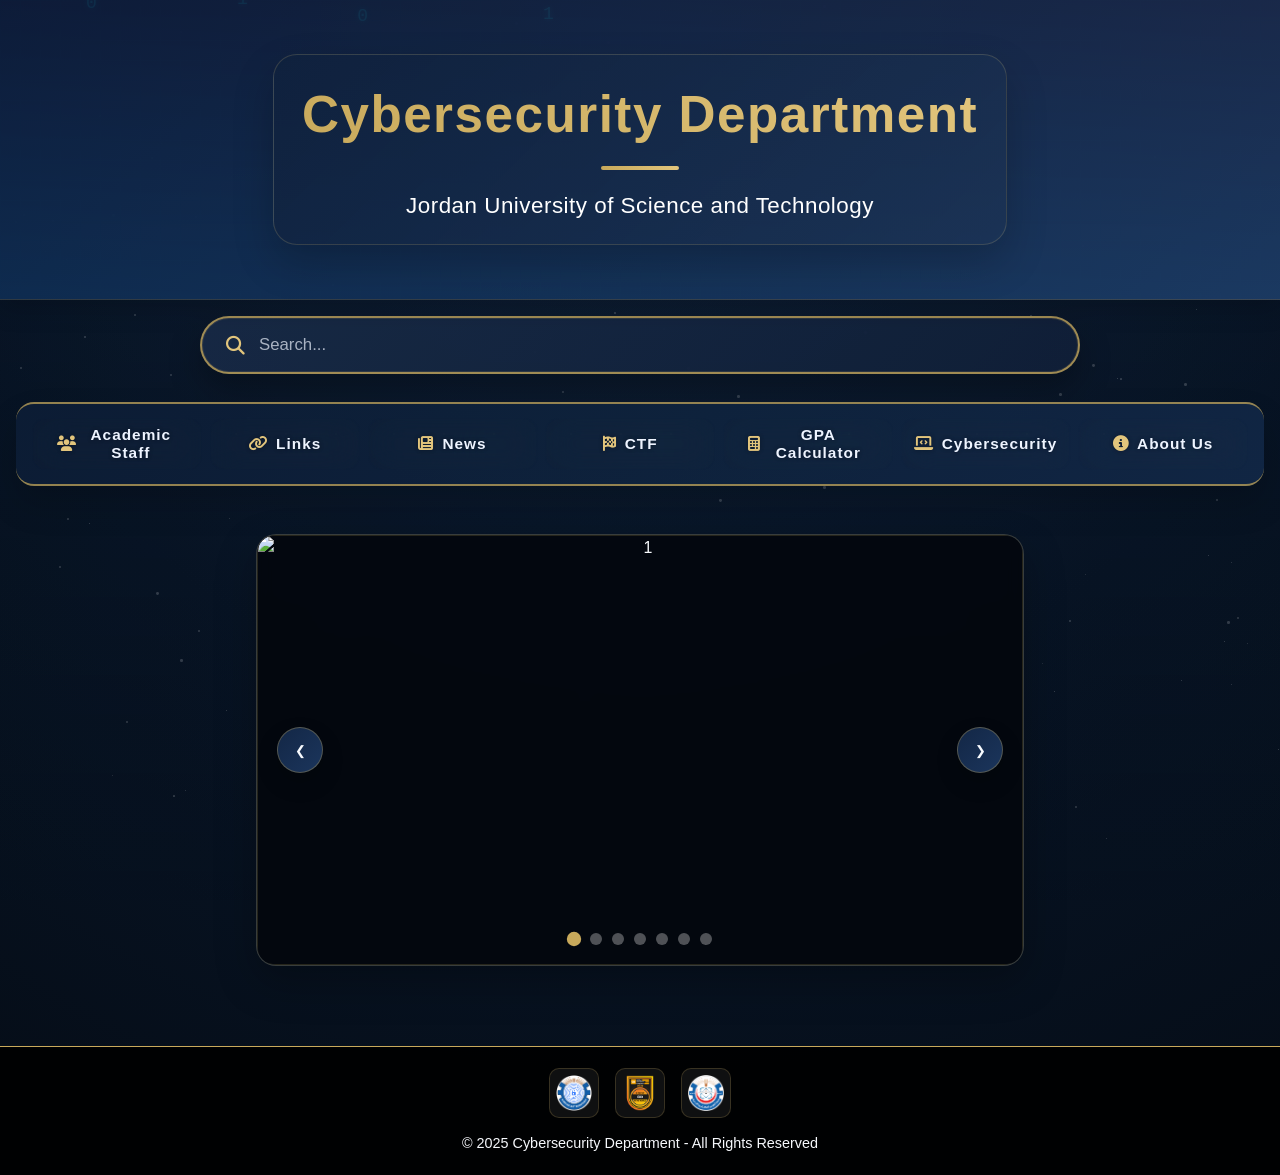
==== commit 3a2be599: "Update index.html" ====
--- a/index.html
+++ b/index.html
@@ -772,6 +772,28 @@
             outline: none;
         }
 
+
+        .about-inline-link {
+            color: var(--secondary-color);
+            text-decoration: none;
+            display: inline-flex;
+            align-items: center;
+            justify-content: center;
+            margin-inline-start: 4px;
+            vertical-align: middle;
+        }
+
+        .about-inline-link i {
+            background: none !important;
+            border: none !important;
+            box-shadow: none !important;
+            padding: 0 !important;
+            border-radius: 0 !important;
+            color: var(--secondary-color);
+            font-size: 0.95rem;
+            line-height: 1;
+        }
+
         @media (max-width: 768px) {
             .site-search-section {
                 padding: 10px 14px 6px;
@@ -802,6 +824,43 @@
 
             .mobile-motivation {
                 display: none !important;
+            }
+
+            .links-dropdown {
+                width: min(92vw, 370px);
+            }
+
+            .links-dropdown .dropdown-content {
+                width: 100%;
+                left: 0;
+                right: 0;
+                padding: 0;
+                box-sizing: border-box;
+            }
+
+            .links-dropdown .dropdown-content .nav-button,
+            .links-dropdown .dropdown-content button {
+                width: 100% !important;
+                min-width: 100% !important;
+                max-width: 100% !important;
+                margin: 0 !important;
+                border-radius: 0 !important;
+                justify-content: flex-start;
+                box-sizing: border-box;
+                display: flex;
+                padding: 14px 16px;
+            }
+
+            .links-dropdown .dropdown-content button i,
+            .links-dropdown .dropdown-content .nav-button i {
+                color: var(--secondary-color) !important;
+                min-width: 20px;
+                text-align: center;
+            }
+
+            .links-dropdown .dropdown-content button span,
+            .links-dropdown .dropdown-content .nav-button span {
+                flex: 1;
             }
         }
 
@@ -1019,7 +1078,7 @@
             <span class="modal-close" onclick="closeAboutModal()">&times;</span>
             <div class="about-content">
                 <h3>Welcome to Cybersecurity Department Official Website</h3>
-                <p>at Jordan University of Science and Technology <a href="https://www.facebook.com/share/p/1JRaKM55sU/" target="_blank"><i class="fab fa-facebook"></i></a>.</p>
+                <p>at Jordan University of Science and Technology <a href="https://www.facebook.com/share/p/1JRaKM55sU/" target="_blank" rel="noopener noreferrer" class="about-inline-link" aria-label="Open official post"><i class="fas fa-arrow-up-right-from-square"></i></a>.</p>
 
                 <p>This website was developed in 2025 by <strong>Bashar Jehad Younis</strong>, 
                 a second-year Cybersecurity student supervised by <strong>Dr. Qasem Abu Al-Haija</strong>, to create a unified platform for academic needs.</p>
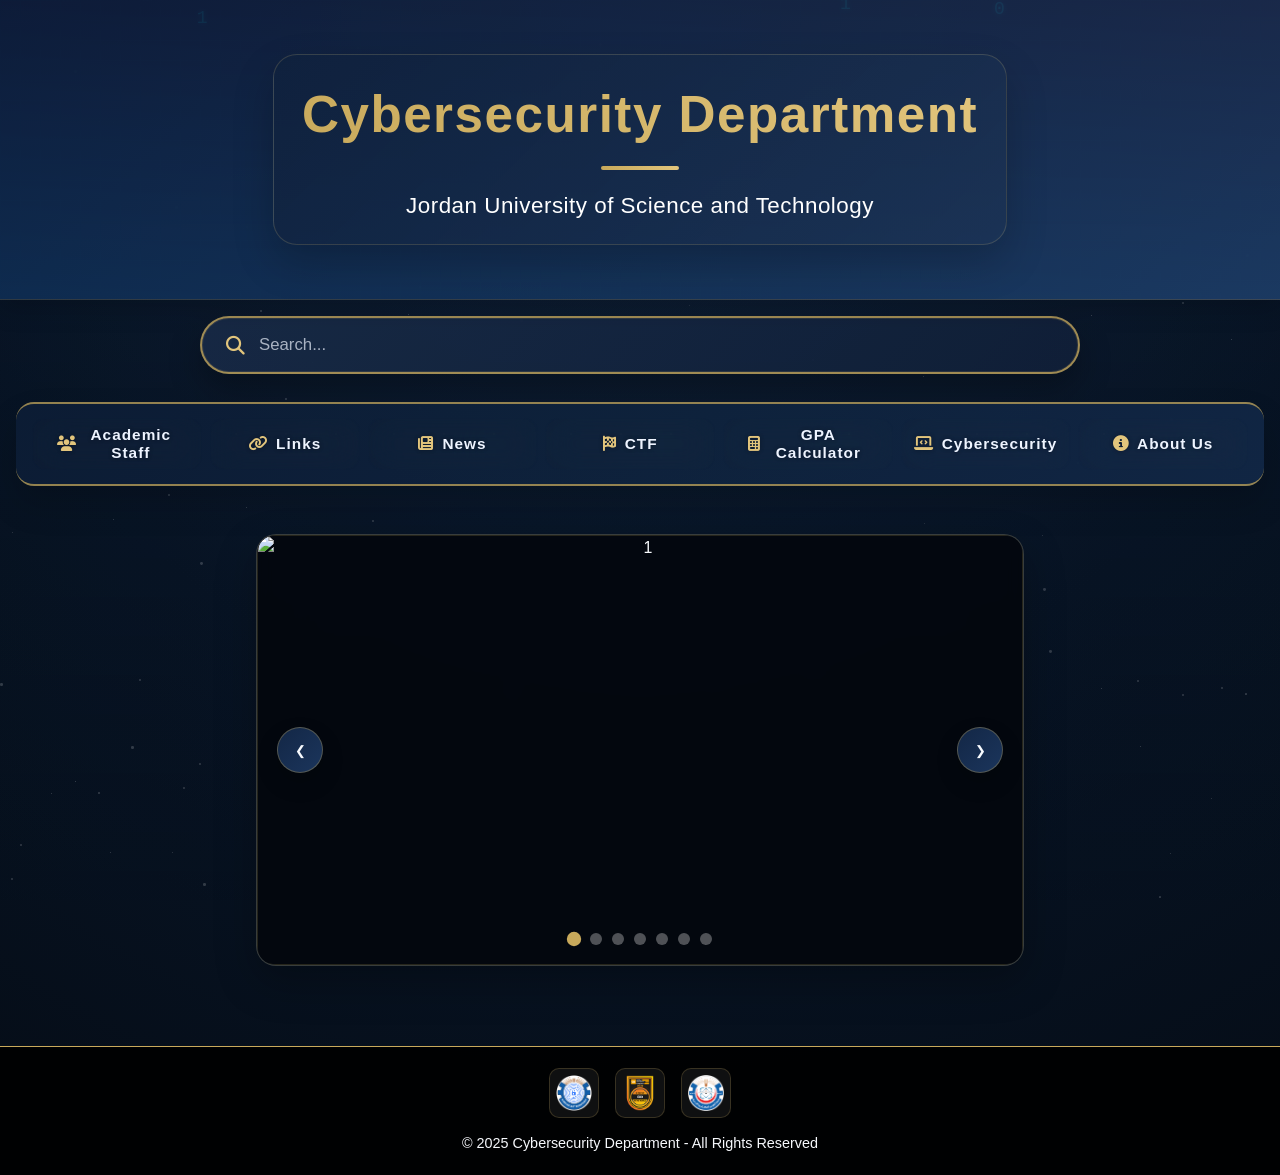
==== commit 8aab373b: "Update index.html" ====
--- a/index.html
+++ b/index.html
@@ -794,6 +794,7 @@
             line-height: 1;
         }
 
+        
         @media (max-width: 768px) {
             .site-search-section {
                 padding: 10px 14px 6px;
@@ -826,8 +827,55 @@
                 display: none !important;
             }
 
+            .image-slider {
+                width: 94vw;
+                max-width: 94vw;
+                min-height: 250px;
+                max-height: none;
+                aspect-ratio: 16 / 10;
+                margin: 1.5rem auto 2rem;
+                border-radius: 16px;
+            }
+
+            .slider-image img {
+                width: 100%;
+                height: 100%;
+                object-fit: cover;
+                background: rgba(0, 0, 0, 0.55);
+            }
+
+            .slider-nav {
+                width: 38px;
+                height: 38px;
+                padding: 10px;
+            }
+
+            .prev-slide {
+                left: 10px;
+            }
+
+            .next-slide {
+                right: 10px;
+            }
+
+            .social-icons {
+                gap: 12px;
+                flex-wrap: wrap;
+            }
+
+            .social-icon {
+                width: 48px;
+                height: 48px;
+                font-size: 1.2rem;
+                box-shadow: 0 0 10px rgba(0, 243, 255, 0.28);
+            }
+
             .links-dropdown {
                 width: min(92vw, 370px);
+            }
+
+            .links-dropdown > .links-btn {
+                width: 100%;
             }
 
             .links-dropdown .dropdown-content {
@@ -835,6 +883,7 @@
                 left: 0;
                 right: 0;
                 padding: 0;
+                margin: 0;
                 box-sizing: border-box;
             }
 
@@ -843,26 +892,57 @@
                 width: 100% !important;
                 min-width: 100% !important;
                 max-width: 100% !important;
+                height: auto !important;
+                min-height: 52px;
                 margin: 0 !important;
+                padding: 14px 16px !important;
+                border: none !important;
+                border-bottom: 1px solid rgba(255, 255, 255, 0.08) !important;
                 border-radius: 0 !important;
-                justify-content: flex-start;
-                box-sizing: border-box;
+                background: transparent !important;
+                background-image: none !important;
+                backdrop-filter: none !important;
+                animation: none !important;
+                box-shadow: none !important;
+                overflow: visible !important;
+                display: flex !important;
+                align-items: center !important;
+                justify-content: flex-start !important;
+                gap: 10px !important;
+                box-sizing: border-box !important;
+            }
+
+            .links-dropdown .dropdown-content .nav-button #container-stars,
+            .links-dropdown .dropdown-content .nav-button #glow {
+                display: none !important;
+            }
+
+            .links-dropdown .dropdown-content .nav-button strong,
+            .links-dropdown .dropdown-content button strong,
+            .links-dropdown .dropdown-content button span,
+            .links-dropdown .dropdown-content .nav-button span {
                 display: flex;
-                padding: 14px 16px;
+                align-items: center;
+                gap: 10px;
+                width: 100%;
+                flex: 1;
+                padding: 0 !important;
             }
 
             .links-dropdown .dropdown-content button i,
             .links-dropdown .dropdown-content .nav-button i {
-                color: var(--secondary-color) !important;
+                color: #d4af37 !important;
                 min-width: 20px;
                 text-align: center;
-            }
-
-            .links-dropdown .dropdown-content button span,
-            .links-dropdown .dropdown-content .nav-button span {
-                flex: 1;
-            }
-        }
+                flex-shrink: 0;
+            }
+
+            .about-inline-link i {
+                font-size: 0.95rem;
+                color: var(--secondary-color);
+            }
+        }
+
 
     </style>
     <link rel="stylesheet" href="theme.css">
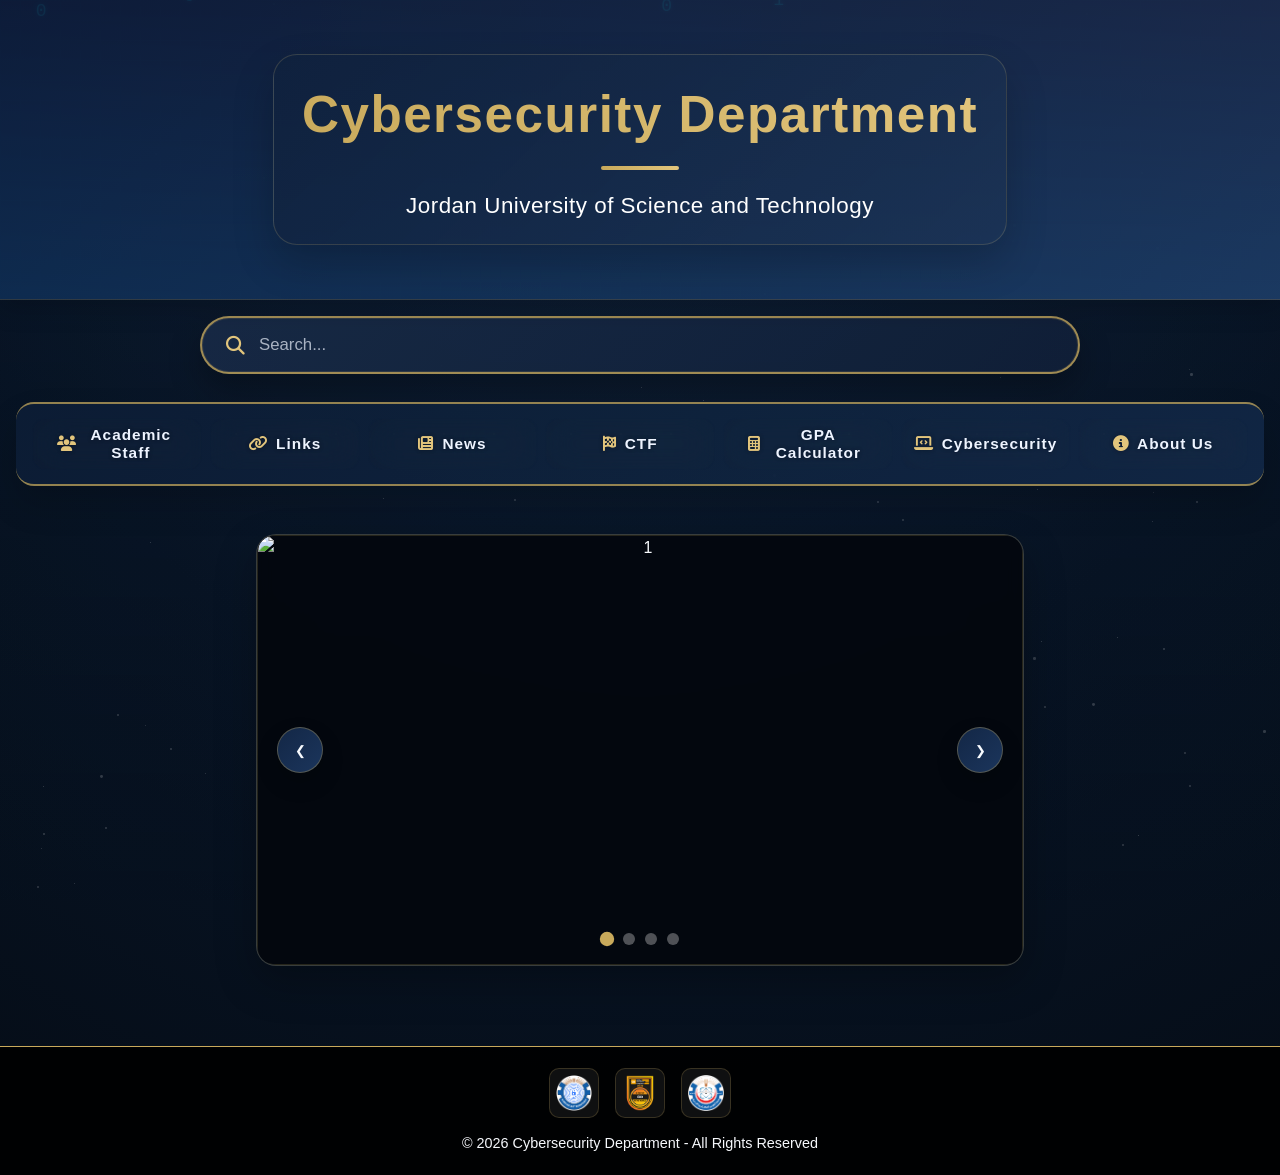
==== commit 946de235: "Remove unused slides and update copyright year Removed slides 5 to 7 from the slider and updated the" ====
--- a/index.html
+++ b/index.html
@@ -1135,21 +1135,6 @@
             <div class="slider-image">
                 <img src="images\slides\slide4.png" alt="4">
             </div>
-
-            <!-- Slide 5 - Developed by: Bashar Jehad Younis -->
-            <div class="slider-image">
-                <img src="images\slides\slide5.png" alt="5">
-            </div>
-
-             <!-- Slide 6 - Developed by: Bashar Jehad Younis -->
-            <div class="slider-image">
-                <img src="images\slides\slide6.png" alt="6">
-            </div>
-
-             <!-- Slide 7 - Developed by: Bashar Jehad Younis -->
-            <div class="slider-image">
-                <img src="images\slides\slide7.png" alt="7">
-            </div>
             
             <div class="slider-dots" id="sliderDots"></div>
         </div>
@@ -1221,7 +1206,7 @@
                 <img src="images\logos\logo-center.png" class="footer-logo" alt="Third Logo">
                 <img src="images\logos\logo-right.png" class="footer-logo" alt="Jordan University of Science and Technology Logo">
             </div>
-            <p class="copyright">&copy; 2025 Cybersecurity Department - All Rights Reserved</p>
+            <p class="copyright">&copy; <span id="year"></span> Cybersecurity Department - All Rights Reserved</p>
         </footer>
     </div>
 
@@ -1658,6 +1643,7 @@
         });
 
         document.addEventListener('DOMContentLoaded', function() {
+            document.getElementById("year").textContent = new Date().getFullYear();
             createStars();
             createBinaryRain();
             loadTickerNews();
